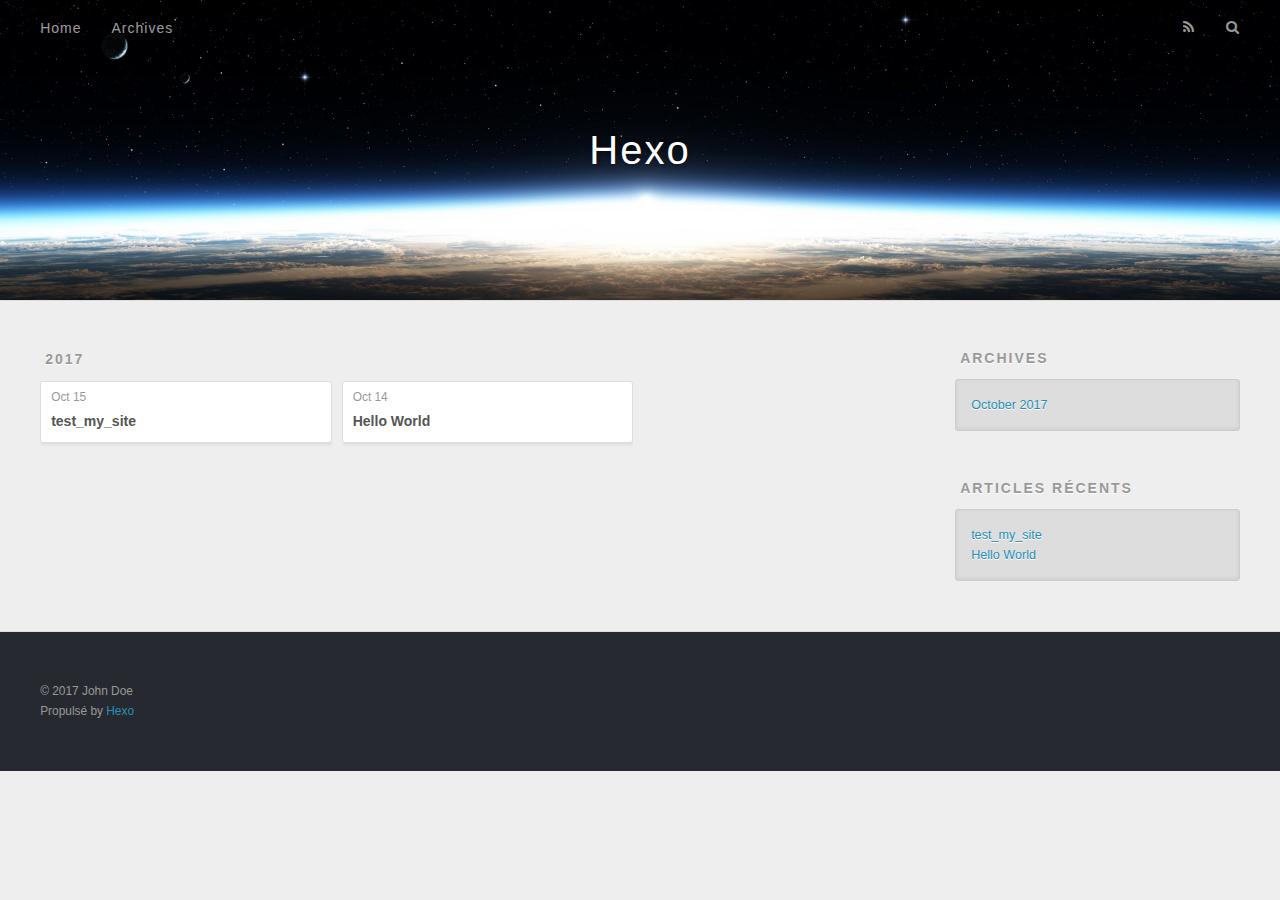
==== archives/index.html @ b51f1919 "Site updated: 2017-10-15 20:08:35" ====
<!DOCTYPE html>
<html>
<head>
  <meta charset="utf-8">
  
  <title>Archives | Hexo</title>
  <meta name="viewport" content="width=device-width, initial-scale=1, maximum-scale=1">
  <meta property="og:type" content="website">
<meta property="og:title" content="Hexo">
<meta property="og:url" content="http://yoursite.com/archives/index.html">
<meta property="og:site_name" content="Hexo">
<meta name="twitter:card" content="summary">
<meta name="twitter:title" content="Hexo">
  
    <link rel="alternate" href="/atom.xml" title="Hexo" type="application/atom+xml">
  
  
    <link rel="icon" href="/favicon.png">
  
  
    <link href="//fonts.googleapis.com/css?family=Source+Code+Pro" rel="stylesheet" type="text/css">
  
  <link rel="stylesheet" href="/css/style.css">
  

</head>

<body>
  <div id="container">
    <div id="wrap">
      <header id="header">
  <div id="banner"></div>
  <div id="header-outer" class="outer">
    <div id="header-title" class="inner">
      <h1 id="logo-wrap">
        <a href="/" id="logo">Hexo</a>
      </h1>
      
    </div>
    <div id="header-inner" class="inner">
      <nav id="main-nav">
        <a id="main-nav-toggle" class="nav-icon"></a>
        
          <a class="main-nav-link" href="/">Home</a>
        
          <a class="main-nav-link" href="/archives">Archives</a>
        
      </nav>
      <nav id="sub-nav">
        
          <a id="nav-rss-link" class="nav-icon" href="/atom.xml" title="Flux RSS"></a>
        
        <a id="nav-search-btn" class="nav-icon" title="Rechercher"></a>
      </nav>
      <div id="search-form-wrap">
        <form action="//google.com/search" method="get" accept-charset="UTF-8" class="search-form"><input type="search" name="q" class="search-form-input" placeholder="Search"><button type="submit" class="search-form-submit">&#xF002;</button><input type="hidden" name="sitesearch" value="http://yoursite.com"></form>
      </div>
    </div>
  </div>
</header>
      <div class="outer">
        <section id="main">
  
  
    
    
      
      
      <section class="archives-wrap">
        <div class="archive-year-wrap">
          <a href="/archives/2017" class="archive-year">2017</a>
        </div>
        <div class="archives">
    
    <article class="archive-article archive-type-post">
  <div class="archive-article-inner">
    <header class="archive-article-header">
      <a href="/2017/10/15/test-my-site/" class="archive-article-date">
  <time datetime="2017-10-15T12:04:53.000Z" itemprop="datePublished">Oct 15</time>
</a>
      
  
    <h1 itemprop="name">
      <a class="archive-article-title" href="/2017/10/15/test-my-site/">test_my_site</a>
    </h1>
  

    </header>
  </div>
</article>
  
    
    
    <article class="archive-article archive-type-post">
  <div class="archive-article-inner">
    <header class="archive-article-header">
      <a href="/2017/10/14/hello-world/" class="archive-article-date">
  <time datetime="2017-10-14T09:52:06.835Z" itemprop="datePublished">Oct 14</time>
</a>
      
  
    <h1 itemprop="name">
      <a class="archive-article-title" href="/2017/10/14/hello-world/">Hello World</a>
    </h1>
  

    </header>
  </div>
</article>
  
  
    </div></section>
  

</section>
        
          <aside id="sidebar">
  
    

  
    

  
    
  
    
  <div class="widget-wrap">
    <h3 class="widget-title">Archives</h3>
    <div class="widget">
      <ul class="archive-list"><li class="archive-list-item"><a class="archive-list-link" href="/archives/2017/10/">October 2017</a></li></ul>
    </div>
  </div>


  
    
  <div class="widget-wrap">
    <h3 class="widget-title">Articles récents</h3>
    <div class="widget">
      <ul>
        
          <li>
            <a href="/2017/10/15/test-my-site/">test_my_site</a>
          </li>
        
          <li>
            <a href="/2017/10/14/hello-world/">Hello World</a>
          </li>
        
      </ul>
    </div>
  </div>

  
</aside>
        
      </div>
      <footer id="footer">
  
  <div class="outer">
    <div id="footer-info" class="inner">
      &copy; 2017 John Doe<br>
      Propulsé by <a href="http://hexo.io/" target="_blank">Hexo</a>
    </div>
  </div>
</footer>
    </div>
    <nav id="mobile-nav">
  
    <a href="/" class="mobile-nav-link">Home</a>
  
    <a href="/archives" class="mobile-nav-link">Archives</a>
  
</nav>
    

<script src="//ajax.googleapis.com/ajax/libs/jquery/2.0.3/jquery.min.js"></script>


  <link rel="stylesheet" href="/fancybox/jquery.fancybox.css">
  <script src="/fancybox/jquery.fancybox.pack.js"></script>


<script src="/js/script.js"></script>

  </div>
</body>
</html>
---- css/style.css ----
body {
  width: 100%;
}
body:before,
body:after {
  content: "";
  display: table;
}
body:after {
  clear: both;
}
html,
body,
div,
span,
applet,
object,
iframe,
h1,
h2,
h3,
h4,
h5,
h6,
p,
blockquote,
pre,
a,
abbr,
acronym,
address,
big,
cite,
code,
del,
dfn,
em,
img,
ins,
kbd,
q,
s,
samp,
small,
strike,
strong,
sub,
sup,
tt,
var,
dl,
dt,
dd,
ol,
ul,
li,
fieldset,
form,
label,
legend,
table,
caption,
tbody,
tfoot,
thead,
tr,
th,
td {
  margin: 0;
  padding: 0;
  border: 0;
  outline: 0;
  font-weight: inherit;
  font-style: inherit;
  font-family: inherit;
  font-size: 100%;
  vertical-align: baseline;
}
body {
  line-height: 1;
  color: #000;
  background: #fff;
}
ol,
ul {
  list-style: none;
}
table {
  border-collapse: separate;
  border-spacing: 0;
  vertical-align: middle;
}
caption,
th,
td {
  text-align: left;
  font-weight: normal;
  vertical-align: middle;
}
a img {
  border: none;
}
input,
button {
  margin: 0;
  padding: 0;
}
input::-moz-focus-inner,
button::-moz-focus-inner {
  border: 0;
  padding: 0;
}
@font-face {
  font-family: FontAwesome;
  font-style: normal;
  font-weight: normal;
  src: url("fonts/fontawesome-webfont.eot?v=#4.0.3");
  src: url("fonts/fontawesome-webfont.eot?#iefix&v=#4.0.3") format("embedded-opentype"), url("fonts/fontawesome-webfont.woff?v=#4.0.3") format("woff"), url("fonts/fontawesome-webfont.ttf?v=#4.0.3") format("truetype"), url("fonts/fontawesome-webfont.svg#fontawesomeregular?v=#4.0.3") format("svg");
}
html,
body,
#container {
  height: 100%;
}
body {
  background: #eee;
  font: 14px "Helvetica Neue", Helvetica, Arial, sans-serif;
  -webkit-text-size-adjust: 100%;
}
.outer {
  max-width: 1220px;
  margin: 0 auto;
  padding: 0 20px;
}
.outer:before,
.outer:after {
  content: "";
  display: table;
}
.outer:after {
  clear: both;
}
.inner {
  display: inline;
  float: left;
  width: 98.33333333333333%;
  margin: 0 0.833333333333333%;
}
.left,
.alignleft {
  float: left;
}
.right,
.alignright {
  float: right;
}
.clear {
  clear: both;
}
#container {
  position: relative;
}
.mobile-nav-on {
  overflow: hidden;
}
#wrap {
  height: 100%;
  width: 100%;
  position: absolute;
  top: 0;
  left: 0;
  -webkit-transition: 0.2s ease-out;
  -moz-transition: 0.2s ease-out;
  -ms-transition: 0.2s ease-out;
  transition: 0.2s ease-out;
  z-index: 1;
  background: #eee;
}
.mobile-nav-on #wrap {
  left: 280px;
}
@media screen and (min-width: 768px) {
  #main {
    display: inline;
    float: left;
    width: 73.33333333333333%;
    margin: 0 0.833333333333333%;
  }
}
.article-date,
.article-category-link,
.archive-year,
.widget-title {
  text-decoration: none;
  text-transform: uppercase;
  letter-spacing: 2px;
  color: #999;
  margin-bottom: 1em;
  margin-left: 5px;
  line-height: 1em;
  text-shadow: 0 1px #fff;
  font-weight: bold;
}
.article-inner,
.archive-article-inner {
  background: #fff;
  -webkit-box-shadow: 1px 2px 3px #ddd;
  box-shadow: 1px 2px 3px #ddd;
  border: 1px solid #ddd;
  border-radius: 3px;
}
.article-entry h1,
.widget h1 {
  font-size: 2em;
}
.article-entry h2,
.widget h2 {
  font-size: 1.5em;
}
.article-entry h3,
.widget h3 {
  font-size: 1.3em;
}
.article-entry h4,
.widget h4 {
  font-size: 1.2em;
}
.article-entry h5,
.widget h5 {
  font-size: 1em;
}
.article-entry h6,
.widget h6 {
  font-size: 1em;
  color: #999;
}
.article-entry hr,
.widget hr {
  border: 1px dashed #ddd;
}
.article-entry strong,
.widget strong {
  font-weight: bold;
}
.article-entry em,
.widget em,
.article-entry cite,
.widget cite {
  font-style: italic;
}
.article-entry sup,
.widget sup,
.article-entry sub,
.widget sub {
  font-size: 0.75em;
  line-height: 0;
  position: relative;
  vertical-align: baseline;
}
.article-entry sup,
.widget sup {
  top: -0.5em;
}
.article-entry sub,
.widget sub {
  bottom: -0.2em;
}
.article-entry small,
.widget small {
  font-size: 0.85em;
}
.article-entry acronym,
.widget acronym,
.article-entry abbr,
.widget abbr {
  border-bottom: 1px dotted;
}
.article-entry ul,
.widget ul,
.article-entry ol,
.widget ol,
.article-entry dl,
.widget dl {
  margin: 0 20px;
  line-height: 1.6em;
}
.article-entry ul ul,
.widget ul ul,
.article-entry ol ul,
.widget ol ul,
.article-entry ul ol,
.widget ul ol,
.article-entry ol ol,
.widget ol ol {
  margin-top: 0;
  margin-bottom: 0;
}
.article-entry ul,
.widget ul {
  list-style: disc;
}
.article-entry ol,
.widget ol {
  list-style: decimal;
}
.article-entry dt,
.widget dt {
  font-weight: bold;
}
#header {
  height: 300px;
  position: relative;
  border-bottom: 1px solid #ddd;
}
#header:before,
#header:after {
  content: "";
  position: absolute;
  left: 0;
  right: 0;
  height: 40px;
}
#header:before {
  top: 0;
  background: -webkit-linear-gradient(rgba(0,0,0,0.2), transparent);
  background: -moz-linear-gradient(rgba(0,0,0,0.2), transparent);
  background: -ms-linear-gradient(rgba(0,0,0,0.2), transparent);
  background: linear-gradient(rgba(0,0,0,0.2), transparent);
}
#header:after {
  bottom: 0;
  background: -webkit-linear-gradient(transparent, rgba(0,0,0,0.2));
  background: -moz-linear-gradient(transparent, rgba(0,0,0,0.2));
  background: -ms-linear-gradient(transparent, rgba(0,0,0,0.2));
  background: linear-gradient(transparent, rgba(0,0,0,0.2));
}
#header-outer {
  height: 100%;
  position: relative;
}
#header-inner {
  position: relative;
  overflow: hidden;
}
#banner {
  position: absolute;
  top: 0;
  left: 0;
  width: 100%;
  height: 100%;
  background: url("images/banner.jpg") center #000;
  -webkit-background-size: cover;
  -moz-background-size: cover;
  background-size: cover;
  z-index: -1;
}
#header-title {
  text-align: center;
  height: 40px;
  position: absolute;
  top: 50%;
  left: 0;
  margin-top: -20px;
}
#logo,
#subtitle {
  text-decoration: none;
  color: #fff;
  font-weight: 300;
  text-shadow: 0 1px 4px rgba(0,0,0,0.3);
}
#logo {
  font-size: 40px;
  line-height: 40px;
  letter-spacing: 2px;
}
#subtitle {
  font-size: 16px;
  line-height: 16px;
  letter-spacing: 1px;
}
#subtitle-wrap {
  margin-top: 16px;
}
#main-nav {
  float: left;
  margin-left: -15px;
}
.nav-icon,
.main-nav-link {
  float: left;
  color: #fff;
  opacity: 0.6;
  text-decoration: none;
  text-shadow: 0 1px rgba(0,0,0,0.2);
  -webkit-transition: opacity 0.2s;
  -moz-transition: opacity 0.2s;
  -ms-transition: opacity 0.2s;
  transition: opacity 0.2s;
  display: block;
  padding: 20px 15px;
}
.nav-icon:hover,
.main-nav-link:hover {
  opacity: 1;
}
.nav-icon {
  font-family: FontAwesome;
  text-align: center;
  font-size: 14px;
  width: 14px;
  height: 14px;
  padding: 20px 15px;
  position: relative;
  cursor: pointer;
}
.main-nav-link {
  font-weight: 300;
  letter-spacing: 1px;
}
@media screen and (max-width: 479px) {
  .main-nav-link {
    display: none;
  }
}
#main-nav-toggle {
  display: none;
}
#main-nav-toggle:before {
  content: "\f0c9";
}
@media screen and (max-width: 479px) {
  #main-nav-toggle {
    display: block;
  }
}
#sub-nav {
  float: right;
  margin-right: -15px;
}
#nav-rss-link:before {
  content: "\f09e";
}
#nav-search-btn:before {
  content: "\f002";
}
#search-form-wrap {
  position: absolute;
  top: 15px;
  width: 150px;
  height: 30px;
  right: -150px;
  opacity: 0;
  -webkit-transition: 0.2s ease-out;
  -moz-transition: 0.2s ease-out;
  -ms-transition: 0.2s ease-out;
  transition: 0.2s ease-out;
}
#search-form-wrap.on {
  opacity: 1;
  right: 0;
}
@media screen and (max-width: 479px) {
  #search-form-wrap {
    width: 100%;
    right: -100%;
  }
}
.search-form {
  position: absolute;
  top: 0;
  left: 0;
  right: 0;
  background: #fff;
  padding: 5px 15px;
  border-radius: 15px;
  -webkit-box-shadow: 0 0 10px rgba(0,0,0,0.3);
  box-shadow: 0 0 10px rgba(0,0,0,0.3);
}
.search-form-input {
  border: none;
  background: none;
  color: #555;
  width: 100%;
  font: 13px "Helvetica Neue", Helvetica, Arial, sans-serif;
  outline: none;
}
.search-form-input::-webkit-search-results-decoration,
.search-form-input::-webkit-search-cancel-button {
  -webkit-appearance: none;
}
.search-form-submit {
  position: absolute;
  top: 50%;
  right: 10px;
  margin-top: -7px;
  font: 13px FontAwesome;
  border: none;
  background: none;
  color: #bbb;
  cursor: pointer;
}
.search-form-submit:hover,
.search-form-submit:focus {
  color: #777;
}
.article {
  margin: 50px 0;
}
.article-inner {
  overflow: hidden;
}
.article-meta:before,
.article-meta:after {
  content: "";
  display: table;
}
.article-meta:after {
  clear: both;
}
.article-date {
  float: left;
}
.article-category {
  float: left;
  line-height: 1em;
  color: #ccc;
  text-shadow: 0 1px #fff;
  margin-left: 8px;
}
.article-category:before {
  content: "\2022";
}
.article-category-link {
  margin: 0 12px 1em;
}
.article-header {
  padding: 20px 20px 0;
}
.article-title {
  text-decoration: none;
  font-size: 2em;
  font-weight: bold;
  color: #555;
  line-height: 1.1em;
  -webkit-transition: color 0.2s;
  -moz-transition: color 0.2s;
  -ms-transition: color 0.2s;
  transition: color 0.2s;
}
a.article-title:hover {
  color: #258fb8;
}
.article-entry {
  color: #555;
  padding: 0 20px;
}
.article-entry:before,
.article-entry:after {
  content: "";
  display: table;
}
.article-entry:after {
  clear: both;
}
.article-entry p,
.article-entry table {
  line-height: 1.6em;
  margin: 1.6em 0;
}
.article-entry h1,
.article-entry h2,
.article-entry h3,
.article-entry h4,
.article-entry h5,
.article-entry h6 {
  font-weight: bold;
}
.article-entry h1,
.article-entry h2,
.article-entry h3,
.article-entry h4,
.article-entry h5,
.article-entry h6 {
  line-height: 1.1em;
  margin: 1.1em 0;
}
.article-entry a {
  color: #258fb8;
  text-decoration: none;
}
.article-entry a:hover {
  text-decoration: underline;
}
.article-entry ul,
.article-entry ol,
.article-entry dl {
  margin-top: 1.6em;
  margin-bottom: 1.6em;
}
.article-entry img,
.article-entry video {
  max-width: 100%;
  height: auto;
  display: block;
  margin: auto;
}
.article-entry iframe {
  border: none;
}
.article-entry table {
  width: 100%;
  border-collapse: collapse;
  border-spacing: 0;
}
.article-entry th {
  font-weight: bold;
  border-bottom: 3px solid #ddd;
  padding-bottom: 0.5em;
}
.article-entry td {
  border-bottom: 1px solid #ddd;
  padding: 10px 0;
}
.article-entry blockquote {
  font-family: Georgia, "Times New Roman", serif;
  font-size: 1.4em;
  margin: 1.6em 20px;
  text-align: center;
}
.article-entry blockquote footer {
  font-size: 14px;
  margin: 1.6em 0;
  font-family: "Helvetica Neue", Helvetica, Arial, sans-serif;
}
.article-entry blockquote footer cite:before {
  content: "—";
  padding: 0 0.5em;
}
.article-entry .pullquote {
  text-align: left;
  width: 45%;
  margin: 0;
}
.article-entry .pullquote.left {
  margin-left: 0.5em;
  margin-right: 1em;
}
.article-entry .pullquote.right {
  margin-right: 0.5em;
  margin-left: 1em;
}
.article-entry .caption {
  color: #999;
  display: block;
  font-size: 0.9em;
  margin-top: 0.5em;
  position: relative;
  text-align: center;
}
.article-entry .video-container {
  position: relative;
  padding-top: 56.25%;
  height: 0;
  overflow: hidden;
}
.article-entry .video-container iframe,
.article-entry .video-container object,
.article-entry .video-container embed {
  position: absolute;
  top: 0;
  left: 0;
  width: 100%;
  height: 100%;
  margin-top: 0;
}
.article-more-link a {
  display: inline-block;
  line-height: 1em;
  padding: 6px 15px;
  border-radius: 15px;
  background: #eee;
  color: #999;
  text-shadow: 0 1px #fff;
  text-decoration: none;
}
.article-more-link a:hover {
  background: #258fb8;
  color: #fff;
  text-decoration: none;
  text-shadow: 0 1px #1e7293;
}
.article-footer {
  font-size: 0.85em;
  line-height: 1.6em;
  border-top: 1px solid #ddd;
  padding-top: 1.6em;
  margin: 0 20px 20px;
}
.article-footer:before,
.article-footer:after {
  content: "";
  display: table;
}
.article-footer:after {
  clear: both;
}
.article-footer a {
  color: #999;
  text-decoration: none;
}
.article-footer a:hover {
  color: #555;
}
.article-tag-list-item {
  float: left;
  margin-right: 10px;
}
.article-tag-list-link:before {
  content: "#";
}
.article-comment-link {
  float: right;
}
.article-comment-link:before {
  content: "\f075";
  font-family: FontAwesome;
  padding-right: 8px;
}
.article-share-link {
  cursor: pointer;
  float: right;
  margin-left: 20px;
}
.article-share-link:before {
  content: "\f064";
  font-family: FontAwesome;
  padding-right: 6px;
}
#article-nav {
  position: relative;
}
#article-nav:before,
#article-nav:after {
  content: "";
  display: table;
}
#article-nav:after {
  clear: both;
}
@media screen and (min-width: 768px) {
  #article-nav {
    margin: 50px 0;
  }
  #article-nav:before {
    width: 8px;
    height: 8px;
    position: absolute;
    top: 50%;
    left: 50%;
    margin-top: -4px;
    margin-left: -4px;
    content: "";
    border-radius: 50%;
    background: #ddd;
    -webkit-box-shadow: 0 1px 2px #fff;
    box-shadow: 0 1px 2px #fff;
  }
}
.article-nav-link-wrap {
  text-decoration: none;
  text-shadow: 0 1px #fff;
  color: #999;
  -webkit-box-sizing: border-box;
  -moz-box-sizing: border-box;
  box-sizing: border-box;
  margin-top: 50px;
  text-align: center;
  display: block;
}
.article-nav-link-wrap:hover {
  color: #555;
}
@media screen and (min-width: 768px) {
  .article-nav-link-wrap {
    width: 50%;
    margin-top: 0;
  }
}
@media screen and (min-width: 768px) {
  #article-nav-newer {
    float: left;
    text-align: right;
    padding-right: 20px;
  }
}
@media screen and (min-width: 768px) {
  #article-nav-older {
    float: right;
    text-align: left;
    padding-left: 20px;
  }
}
.article-nav-caption {
  text-transform: uppercase;
  letter-spacing: 2px;
  color: #ddd;
  line-height: 1em;
  font-weight: bold;
}
#article-nav-newer .article-nav-caption {
  margin-right: -2px;
}
.article-nav-title {
  font-size: 0.85em;
  line-height: 1.6em;
  margin-top: 0.5em;
}
.article-share-box {
  position: absolute;
  display: none;
  background: #fff;
  -webkit-box-shadow: 1px 2px 10px rgba(0,0,0,0.2);
  box-shadow: 1px 2px 10px rgba(0,0,0,0.2);
  border-radius: 3px;
  margin-left: -145px;
  overflow: hidden;
  z-index: 1;
}
.article-share-box.on {
  display: block;
}
.article-share-input {
  width: 100%;
  background: none;
  -webkit-box-sizing: border-box;
  -moz-box-sizing: border-box;
  box-sizing: border-box;
  font: 14px "Helvetica Neue", Helvetica, Arial, sans-serif;
  padding: 0 15px;
  color: #555;
  outline: none;
  border: 1px solid #ddd;
  border-radius: 3px 3px 0 0;
  height: 36px;
  line-height: 36px;
}
.article-share-links {
  background: #eee;
}
.article-share-links:before,
.article-share-links:after {
  content: "";
  display: table;
}
.article-share-links:after {
  clear: both;
}
.article-share-twitter,
.article-share-facebook,
.article-share-pinterest,
.article-share-google {
  width: 50px;
  height: 36px;
  display: block;
  float: left;
  position: relative;
  color: #999;
  text-shadow: 0 1px #fff;
}
.article-share-twitter:before,
.article-share-facebook:before,
.article-share-pinterest:before,
.article-share-google:before {
  font-size: 20px;
  font-family: FontAwesome;
  width: 20px;
  height: 20px;
  position: absolute;
  top: 50%;
  left: 50%;
  margin-top: -10px;
  margin-left: -10px;
  text-align: center;
}
.article-share-twitter:hover,
.article-share-facebook:hover,
.article-share-pinterest:hover,
.article-share-google:hover {
  color: #fff;
}
.article-share-twitter:before {
  content: "\f099";
}
.article-share-twitter:hover {
  background: #00aced;
  text-shadow: 0 1px #008abe;
}
.article-share-facebook:before {
  content: "\f09a";
}
.article-share-facebook:hover {
  background: #3b5998;
  text-shadow: 0 1px #2f477a;
}
.article-share-pinterest:before {
  content: "\f0d2";
}
.article-share-pinterest:hover {
  background: #cb2027;
  text-shadow: 0 1px #a21a1f;
}
.article-share-google:before {
  content: "\f0d5";
}
.article-share-google:hover {
  background: #dd4b39;
  text-shadow: 0 1px #be3221;
}
.article-gallery {
  background: #000;
  position: relative;
}
.article-gallery-photos {
  position: relative;
  overflow: hidden;
}
.article-gallery-img {
  display: none;
  max-width: 100%;
}
.article-gallery-img:first-child {
  display: block;
}
.article-gallery-img.loaded {
  position: absolute;
  display: block;
}
.article-gallery-img img {
  display: block;
  max-width: 100%;
  margin: 0 auto;
}
#comments {
  background: #fff;
  -webkit-box-shadow: 1px 2px 3px #ddd;
  box-shadow: 1px 2px 3px #ddd;
  padding: 20px;
  border: 1px solid #ddd;
  border-radius: 3px;
  margin: 50px 0;
}
#comments a {
  color: #258fb8;
}
.archives-wrap {
  margin: 50px 0;
}
.archives:before,
.archives:after {
  content: "";
  display: table;
}
.archives:after {
  clear: both;
}
.archive-year-wrap {
  margin-bottom: 1em;
}
.archives {
  -webkit-column-gap: 10px;
  -moz-column-gap: 10px;
  column-gap: 10px;
}
@media screen and (min-width: 480px) and (max-width: 767px) {
  .archives {
    -webkit-column-count: 2;
    -moz-column-count: 2;
    column-count: 2;
  }
}
@media screen and (min-width: 768px) {
  .archives {
    -webkit-column-count: 3;
    -moz-column-count: 3;
    column-count: 3;
  }
}
.archive-article {
  -webkit-column-break-inside: avoid;
  page-break-inside: avoid;
  overflow: hidden;
  break-inside: avoid-column;
}
.archive-article-inner {
  padding: 10px;
  margin-bottom: 15px;
}
.archive-article-title {
  text-decoration: none;
  font-weight: bold;
  color: #555;
  -webkit-transition: color 0.2s;
  -moz-transition: color 0.2s;
  -ms-transition: color 0.2s;
  transition: color 0.2s;
  line-height: 1.6em;
}
.archive-article-title:hover {
  color: #258fb8;
}
.archive-article-footer {
  margin-top: 1em;
}
.archive-article-date {
  color: #999;
  text-decoration: none;
  font-size: 0.85em;
  line-height: 1em;
  margin-bottom: 0.5em;
  display: block;
}
#page-nav {
  margin: 50px auto;
  background: #fff;
  -webkit-box-shadow: 1px 2px 3px #ddd;
  box-shadow: 1px 2px 3px #ddd;
  border: 1px solid #ddd;
  border-radius: 3px;
  text-align: center;
  color: #999;
  overflow: hidden;
}
#page-nav:before,
#page-nav:after {
  content: "";
  display: table;
}
#page-nav:after {
  clear: both;
}
#page-nav a,
#page-nav span {
  padding: 10px 20px;
  line-height: 1;
  height: 2ex;
}
#page-nav a {
  color: #999;
  text-decoration: none;
}
#page-nav a:hover {
  background: #999;
  color: #fff;
}
#page-nav .prev {
  float: left;
}
#page-nav .next {
  float: right;
}
#page-nav .page-number {
  display: inline-block;
}
@media screen and (max-width: 479px) {
  #page-nav .page-number {
    display: none;
  }
}
#page-nav .current {
  color: #555;
  font-weight: bold;
}
#page-nav .space {
  color: #ddd;
}
#footer {
  background: #262a30;
  padding: 50px 0;
  border-top: 1px solid #ddd;
  color: #999;
}
#footer a {
  color: #258fb8;
  text-decoration: none;
}
#footer a:hover {
  text-decoration: underline;
}
#footer-info {
  line-height: 1.6em;
  font-size: 0.85em;
}
.article-entry pre,
.article-entry .highlight {
  background: #2d2d2d;
  margin: 0 -20px;
  padding: 15px 20px;
  border-style: solid;
  border-color: #ddd;
  border-width: 1px 0;
  overflow: auto;
  color: #ccc;
  line-height: 22.400000000000002px;
}
.article-entry .highlight .gutter pre,
.article-entry .gist .gist-file .gist-data .line-numbers {
  color: #666;
  font-size: 0.85em;
}
.article-entry pre,
.article-entry code {
  font-family: "Source Code Pro", Consolas, Monaco, Menlo, Consolas, monospace;
}
.article-entry code {
  background: #eee;
  text-shadow: 0 1px #fff;
  padding: 0 0.3em;
}
.article-entry pre code {
  background: none;
  text-shadow: none;
  padding: 0;
}
.article-entry .highlight pre {
  border: none;
  margin: 0;
  padding: 0;
}
.article-entry .highlight table {
  margin: 0;
  width: auto;
}
.article-entry .highlight td {
  border: none;
  padding: 0;
}
.article-entry .highlight figcaption {
  font-size: 0.85em;
  color: #999;
  line-height: 1em;
  margin-bottom: 1em;
}
.article-entry .highlight figcaption:before,
.article-entry .highlight figcaption:after {
  content: "";
  display: table;
}
.article-entry .highlight figcaption:after {
  clear: both;
}
.article-entry .highlight figcaption a {
  float: right;
}
.article-entry .highlight .gutter pre {
  text-align: right;
  padding-right: 20px;
}
.article-entry .highlight .line {
  height: 22.400000000000002px;
}
.article-entry .highlight .line.marked {
  background: #515151;
}
.article-entry .gist {
  margin: 0 -20px;
  border-style: solid;
  border-color: #ddd;
  border-width: 1px 0;
  background: #2d2d2d;
  padding: 15px 20px 15px 0;
}
.article-entry .gist .gist-file {
  border: none;
  font-family: "Source Code Pro", Consolas, Monaco, Menlo, Consolas, monospace;
  margin: 0;
}
.article-entry .gist .gist-file .gist-data {
  background: none;
  border: none;
}
.article-entry .gist .gist-file .gist-data .line-numbers {
  background: none;
  border: none;
  padding: 0 20px 0 0;
}
.article-entry .gist .gist-file .gist-data .line-data {
  padding: 0 !important;
}
.article-entry .gist .gist-file .highlight {
  margin: 0;
  padding: 0;
  border: none;
}
.article-entry .gist .gist-file .gist-meta {
  background: #2d2d2d;
  color: #999;
  font: 0.85em "Helvetica Neue", Helvetica, Arial, sans-serif;
  text-shadow: 0 0;
  padding: 0;
  margin-top: 1em;
  margin-left: 20px;
}
.article-entry .gist .gist-file .gist-meta a {
  color: #258fb8;
  font-weight: normal;
}
.article-entry .gist .gist-file .gist-meta a:hover {
  text-decoration: underline;
}
pre .comment,
pre .title {
  color: #999;
}
pre .variable,
pre .attribute,
pre .tag,
pre .regexp,
pre .ruby .constant,
pre .xml .tag .title,
pre .xml .pi,
pre .xml .doctype,
pre .html .doctype,
pre .css .id,
pre .css .class,
pre .css .pseudo {
  color: #f2777a;
}
pre .number,
pre .preprocessor,
pre .built_in,
pre .literal,
pre .params,
pre .constant {
  color: #f99157;
}
pre .class,
pre .ruby .class .title,
pre .css .rules .attribute {
  color: #9c9;
}
pre .string,
pre .value,
pre .inheritance,
pre .header,
pre .ruby .symbol,
pre .xml .cdata {
  color: #9c9;
}
pre .css .hexcolor {
  color: #6cc;
}
pre .function,
pre .python .decorator,
pre .python .title,
pre .ruby .function .title,
pre .ruby .title .keyword,
pre .perl .sub,
pre .javascript .title,
pre .coffeescript .title {
  color: #69c;
}
pre .keyword,
pre .javascript .function {
  color: #c9c;
}
@media screen and (max-width: 479px) {
  #mobile-nav {
    position: absolute;
    top: 0;
    left: 0;
    width: 280px;
    height: 100%;
    background: #191919;
    border-right: 1px solid #fff;
  }
}
@media screen and (max-width: 479px) {
  .mobile-nav-link {
    display: block;
    color: #999;
    text-decoration: none;
    padding: 15px 20px;
    font-weight: bold;
  }
  .mobile-nav-link:hover {
    color: #fff;
  }
}
@media screen and (min-width: 768px) {
  #sidebar {
    display: inline;
    float: left;
    width: 23.333333333333332%;
    margin: 0 0.833333333333333%;
  }
}
.widget-wrap {
  margin: 50px 0;
}
.widget {
  color: #777;
  text-shadow: 0 1px #fff;
  background: #ddd;
  -webkit-box-shadow: 0 -1px 4px #ccc inset;
  box-shadow: 0 -1px 4px #ccc inset;
  border: 1px solid #ccc;
  padding: 15px;
  border-radius: 3px;
}
.widget a {
  color: #258fb8;
  text-decoration: none;
}
.widget a:hover {
  text-decoration: underline;
}
.widget ul ul,
.widget ol ul,
.widget dl ul,
.widget ul ol,
.widget ol ol,
.widget dl ol,
.widget ul dl,
.widget ol dl,
.widget dl dl {
  margin-left: 15px;
  list-style: disc;
}
.widget {
  line-height: 1.6em;
  word-wrap: break-word;
  font-size: 0.9em;
}
.widget ul,
.widget ol {
  list-style: none;
  margin: 0;
}
.widget ul ul,
.widget ol ul,
.widget ul ol,
.widget ol ol {
  margin: 0 20px;
}
.widget ul ul,
.widget ol ul {
  list-style: disc;
}
.widget ul ol,
.widget ol ol {
  list-style: decimal;
}
.category-list-count,
.tag-list-count,
.archive-list-count {
  padding-left: 5px;
  color: #999;
  font-size: 0.85em;
}
.category-list-count:before,
.tag-list-count:before,
.archive-list-count:before {
  content: "(";
}
.category-list-count:after,
.tag-list-count:after,
.archive-list-count:after {
  content: ")";
}
.tagcloud a {
  margin-right: 5px;
  display: inline-block;
}
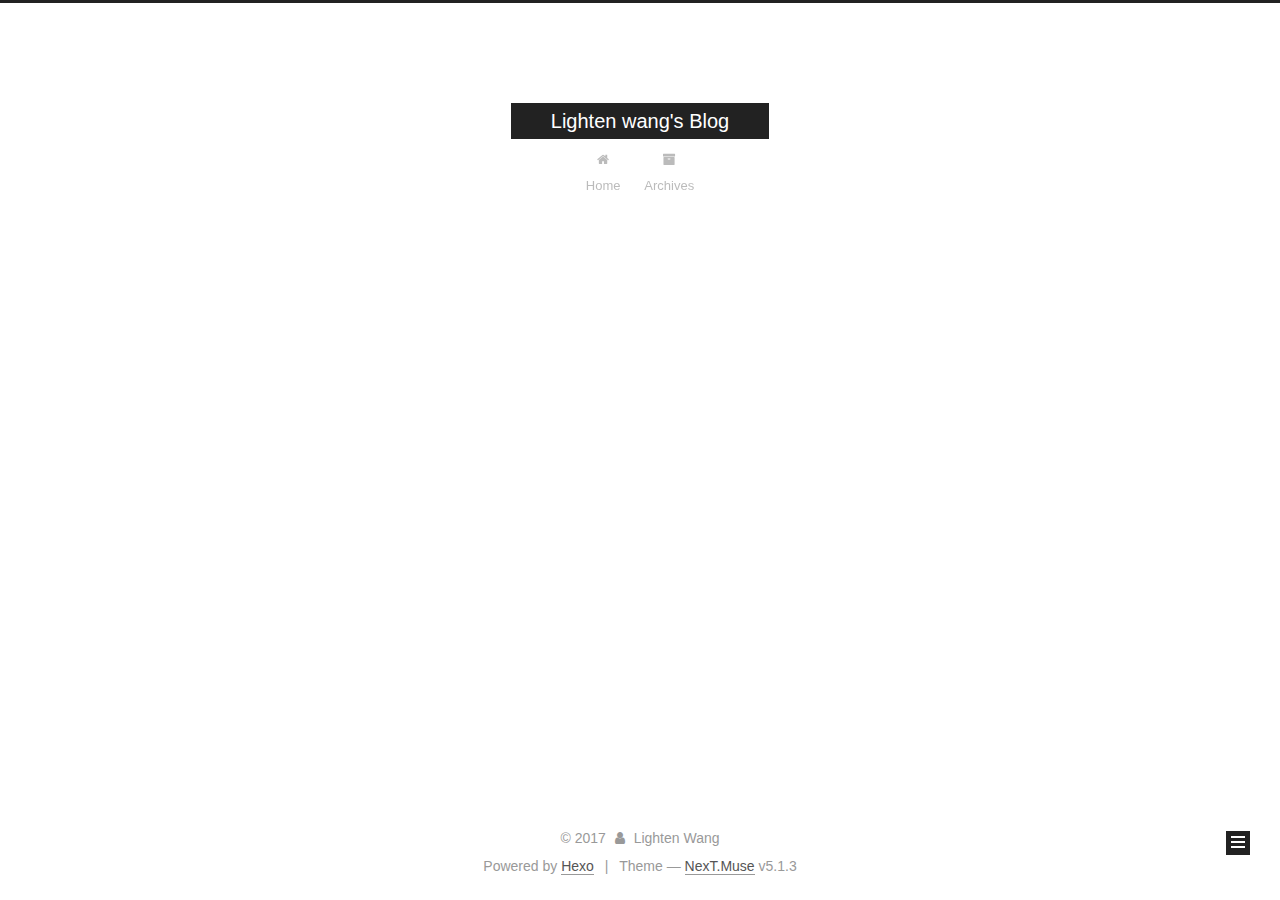
==== commit 0999a4f6: "Site updated: 2017-12-16 14:47:26" ====
--- a/archives/index.html
+++ b/archives/index.html
@@ -1,189 +1,592 @@
 <!DOCTYPE html>
-<html>
+
+
+
+  
+
+
+<html class="theme-next muse use-motion" lang="">
 <head>
-  <meta charset="utf-8">
-  
-  <title>Archives | Hexo</title>
-  <meta name="viewport" content="width=device-width, initial-scale=1, maximum-scale=1">
-  <meta property="og:type" content="website">
-<meta property="og:title" content="Hexo">
+  <meta charset="UTF-8"/>
+<meta http-equiv="X-UA-Compatible" content="IE=edge" />
+<meta name="viewport" content="width=device-width, initial-scale=1, maximum-scale=1"/>
+<meta name="theme-color" content="#222">
+
+
+
+
+
+
+
+
+
+<meta http-equiv="Cache-Control" content="no-transform" />
+<meta http-equiv="Cache-Control" content="no-siteapp" />
+
+
+
+
+
+
+
+
+
+
+
+
+
+
+
+
+  
+  
+  <link href="/lib/fancybox/source/jquery.fancybox.css?v=2.1.5" rel="stylesheet" type="text/css" />
+
+
+
+
+
+
+
+<link href="/lib/font-awesome/css/font-awesome.min.css?v=4.6.2" rel="stylesheet" type="text/css" />
+
+<link href="/css/main.css?v=5.1.3" rel="stylesheet" type="text/css" />
+
+
+  <link rel="apple-touch-icon" sizes="180x180" href="/images/apple-touch-icon-next.png?v=5.1.3">
+
+
+  <link rel="icon" type="image/png" sizes="32x32" href="/images/favicon-32x32-next.png?v=5.1.3">
+
+
+  <link rel="icon" type="image/png" sizes="16x16" href="/images/favicon-16x16-next.png?v=5.1.3">
+
+
+  <link rel="mask-icon" href="/images/logo.svg?v=5.1.3" color="#222">
+
+
+
+
+
+  <meta name="keywords" content="Hexo, NexT" />
+
+
+
+
+
+
+
+
+
+
+<meta name="description" content="To Be a life long learner and sharer!">
+<meta property="og:type" content="website">
+<meta property="og:title" content="Lighten wang&#39;s Blog">
 <meta property="og:url" content="http://yoursite.com/archives/index.html">
-<meta property="og:site_name" content="Hexo">
+<meta property="og:site_name" content="Lighten wang&#39;s Blog">
+<meta property="og:description" content="To Be a life long learner and sharer!">
 <meta name="twitter:card" content="summary">
-<meta name="twitter:title" content="Hexo">
-  
-    <link rel="alternate" href="/atom.xml" title="Hexo" type="application/atom+xml">
-  
-  
-    <link rel="icon" href="/favicon.png">
-  
-  
-    <link href="//fonts.googleapis.com/css?family=Source+Code+Pro" rel="stylesheet" type="text/css">
-  
-  <link rel="stylesheet" href="/css/style.css">
-  
+<meta name="twitter:title" content="Lighten wang&#39;s Blog">
+<meta name="twitter:description" content="To Be a life long learner and sharer!">
+
+
+
+<script type="text/javascript" id="hexo.configurations">
+  var NexT = window.NexT || {};
+  var CONFIG = {
+    root: '/',
+    scheme: 'Muse',
+    version: '5.1.3',
+    sidebar: {"position":"left","display":"post","offset":12,"b2t":false,"scrollpercent":false,"onmobile":false},
+    fancybox: true,
+    tabs: true,
+    motion: {"enable":true,"async":false,"transition":{"post_block":"fadeIn","post_header":"slideDownIn","post_body":"slideDownIn","coll_header":"slideLeftIn","sidebar":"slideUpIn"}},
+    duoshuo: {
+      userId: '0',
+      author: 'Author'
+    },
+    algolia: {
+      applicationID: '',
+      apiKey: '',
+      indexName: '',
+      hits: {"per_page":10},
+      labels: {"input_placeholder":"Search for Posts","hits_empty":"We didn't find any results for the search: ${query}","hits_stats":"${hits} results found in ${time} ms"}
+    }
+  };
+</script>
+
+
+
+  <link rel="canonical" href="http://yoursite.com/archives/"/>
+
+
+
+
+
+  <title>Archive | Lighten wang's Blog</title>
+  
+
+
+
+
+
+
+
 
 </head>
 
-<body>
-  <div id="container">
-    <div id="wrap">
-      <header id="header">
-  <div id="banner"></div>
-  <div id="header-outer" class="outer">
-    <div id="header-title" class="inner">
-      <h1 id="logo-wrap">
-        <a href="/" id="logo">Hexo</a>
-      </h1>
-      
+<body itemscope itemtype="http://schema.org/WebPage" lang="">
+
+  
+  
+    
+  
+
+  <div class="container sidebar-position-left page-archive">
+    <div class="headband"></div>
+
+    <header id="header" class="header" itemscope itemtype="http://schema.org/WPHeader">
+      <div class="header-inner"><div class="site-brand-wrapper">
+  <div class="site-meta ">
+    
+
+    <div class="custom-logo-site-title">
+      <a href="/"  class="brand" rel="start">
+        <span class="logo-line-before"><i></i></span>
+        <span class="site-title">Lighten wang's Blog</span>
+        <span class="logo-line-after"><i></i></span>
+      </a>
     </div>
-    <div id="header-inner" class="inner">
-      <nav id="main-nav">
-        <a id="main-nav-toggle" class="nav-icon"></a>
-        
-          <a class="main-nav-link" href="/">Home</a>
-        
-          <a class="main-nav-link" href="/archives">Archives</a>
-        
-      </nav>
-      <nav id="sub-nav">
-        
-          <a id="nav-rss-link" class="nav-icon" href="/atom.xml" title="Flux RSS"></a>
-        
-        <a id="nav-search-btn" class="nav-icon" title="Rechercher"></a>
-      </nav>
-      <div id="search-form-wrap">
-        <form action="//google.com/search" method="get" accept-charset="UTF-8" class="search-form"><input type="search" name="q" class="search-form-input" placeholder="Search"><button type="submit" class="search-form-submit">&#xF002;</button><input type="hidden" name="sitesearch" value="http://yoursite.com"></form>
+      
+        <p class="site-subtitle"></p>
+      
+  </div>
+
+  <div class="site-nav-toggle">
+    <button>
+      <span class="btn-bar"></span>
+      <span class="btn-bar"></span>
+      <span class="btn-bar"></span>
+    </button>
+  </div>
+</div>
+
+<nav class="site-nav">
+  
+
+  
+    <ul id="menu" class="menu">
+      
+        
+        <li class="menu-item menu-item-home">
+          <a href="/" rel="section">
+            
+              <i class="menu-item-icon fa fa-fw fa-home"></i> <br />
+            
+            Home
+          </a>
+        </li>
+      
+        
+        <li class="menu-item menu-item-archives">
+          <a href="/archives/" rel="section">
+            
+              <i class="menu-item-icon fa fa-fw fa-archive"></i> <br />
+            
+            Archives
+          </a>
+        </li>
+      
+
+      
+    </ul>
+  
+
+  
+</nav>
+
+
+
+ </div>
+    </header>
+
+    <main id="main" class="main">
+      <div class="main-inner">
+        <div class="content-wrap">
+          <div id="content" class="content">
+            
+
+  
+  
+  
+  <div class="post-block archive">
+    <div id="posts" class="posts-collapse">
+      <span class="archive-move-on"></span>
+
+      <span class="archive-page-counter">
+        
+        
+        
+          
+        
+        Um..! 2 posts in total. Keep on posting.
+      </span>
+
+      
+
+        
+        
+        
+
+        
+          
+          <div class="collection-title">
+            <h1 class="archive-year" id="archive-year-2017">2017</h1>
+          </div>
+        
+        
+
+        
+
+  <article class="post post-type-normal" itemscope itemtype="http://schema.org/Article">
+    <header class="post-header">
+
+      <h2 class="post-title">
+        
+            <a class="post-title-link" href="/2017/10/15/test-my-site/" itemprop="url">
+              
+                <span itemprop="name">test_my_site</span>
+              
+            </a>
+        
+      </h2>
+
+      <div class="post-meta">
+        <time class="post-time" itemprop="dateCreated"
+              datetime="2017-10-15T20:04:53+08:00"
+              content="2017-10-15" >
+          10-15
+        </time>
       </div>
+
+    </header>
+  </article>
+
+
+
+      
+
+        
+        
+        
+
+        
+        
+
+        
+
+  <article class="post post-type-normal" itemscope itemtype="http://schema.org/Article">
+    <header class="post-header">
+
+      <h2 class="post-title">
+        
+            <a class="post-title-link" href="/2017/10/14/hello-world/" itemprop="url">
+              
+                <span itemprop="name">Hello World</span>
+              
+            </a>
+        
+      </h2>
+
+      <div class="post-meta">
+        <time class="post-time" itemprop="dateCreated"
+              datetime="2017-10-14T17:52:06+08:00"
+              content="2017-10-14" >
+          10-14
+        </time>
+      </div>
+
+    </header>
+  </article>
+
+
+
+      
+
     </div>
   </div>
-</header>
-      <div class="outer">
-        <section id="main">
-  
-  
-    
-    
-      
-      
-      <section class="archives-wrap">
-        <div class="archive-year-wrap">
-          <a href="/archives/2017" class="archive-year">2017</a>
+  
+  
+  
+
+  
+
+
+
+          </div>
+          
+
+
+          
+
         </div>
-        <div class="archives">
-    
-    <article class="archive-article archive-type-post">
-  <div class="archive-article-inner">
-    <header class="archive-article-header">
-      <a href="/2017/10/15/test-my-site/" class="archive-article-date">
-  <time datetime="2017-10-15T12:04:53.000Z" itemprop="datePublished">Oct 15</time>
-</a>
-      
-  
-    <h1 itemprop="name">
-      <a class="archive-article-title" href="/2017/10/15/test-my-site/">test_my_site</a>
-    </h1>
-  
-
-    </header>
-  </div>
-</article>
-  
-    
-    
-    <article class="archive-article archive-type-post">
-  <div class="archive-article-inner">
-    <header class="archive-article-header">
-      <a href="/2017/10/14/hello-world/" class="archive-article-date">
-  <time datetime="2017-10-14T09:52:06.835Z" itemprop="datePublished">Oct 14</time>
-</a>
-      
-  
-    <h1 itemprop="name">
-      <a class="archive-article-title" href="/2017/10/14/hello-world/">Hello World</a>
-    </h1>
-  
-
-    </header>
-  </div>
-</article>
-  
-  
-    </div></section>
-  
-
-</section>
-        
-          <aside id="sidebar">
-  
-    
-
-  
-    
-
-  
-    
-  
-    
-  <div class="widget-wrap">
-    <h3 class="widget-title">Archives</h3>
-    <div class="widget">
-      <ul class="archive-list"><li class="archive-list-item"><a class="archive-list-link" href="/archives/2017/10/">October 2017</a></li></ul>
+        
+          
+  
+  <div class="sidebar-toggle">
+    <div class="sidebar-toggle-line-wrap">
+      <span class="sidebar-toggle-line sidebar-toggle-line-first"></span>
+      <span class="sidebar-toggle-line sidebar-toggle-line-middle"></span>
+      <span class="sidebar-toggle-line sidebar-toggle-line-last"></span>
     </div>
   </div>
 
-
-  
+  <aside id="sidebar" class="sidebar">
     
-  <div class="widget-wrap">
-    <h3 class="widget-title">Articles récents</h3>
-    <div class="widget">
-      <ul>
-        
-          <li>
-            <a href="/2017/10/15/test-my-site/">test_my_site</a>
-          </li>
-        
-          <li>
-            <a href="/2017/10/14/hello-world/">Hello World</a>
-          </li>
-        
-      </ul>
+    <div class="sidebar-inner">
+
+      
+
+      
+
+      <section class="site-overview-wrap sidebar-panel sidebar-panel-active">
+        <div class="site-overview">
+          <div class="site-author motion-element" itemprop="author" itemscope itemtype="http://schema.org/Person">
+            
+              <p class="site-author-name" itemprop="name">Lighten Wang</p>
+              <p class="site-description motion-element" itemprop="description">To Be a life long learner and sharer!</p>
+          </div>
+
+          <nav class="site-state motion-element">
+
+            
+              <div class="site-state-item site-state-posts">
+              
+                <a href="/archives/">
+              
+                  <span class="site-state-item-count">2</span>
+                  <span class="site-state-item-name">posts</span>
+                </a>
+              </div>
+            
+
+            
+
+            
+
+          </nav>
+
+          
+
+          <div class="links-of-author motion-element">
+            
+          </div>
+
+          
+          
+
+          
+          
+
+          
+
+        </div>
+      </section>
+
+      
+
+      
+
     </div>
+  </aside>
+
+
+        
+      </div>
+    </main>
+
+    <footer id="footer" class="footer">
+      <div class="footer-inner">
+        <div class="copyright">&copy; <span itemprop="copyrightYear">2017</span>
+  <span class="with-love">
+    <i class="fa fa-user"></i>
+  </span>
+  <span class="author" itemprop="copyrightHolder">Lighten Wang</span>
+
+  
+</div>
+
+
+  <div class="powered-by">Powered by <a class="theme-link" target="_blank" href="https://hexo.io">Hexo</a></div>
+
+
+
+  <span class="post-meta-divider">|</span>
+
+
+
+  <div class="theme-info">Theme &mdash; <a class="theme-link" target="_blank" href="https://github.com/iissnan/hexo-theme-next">NexT.Muse</a> v5.1.3</div>
+
+
+
+
+        
+
+
+
+
+
+
+
+        
+      </div>
+    </footer>
+
+    
+      <div class="back-to-top">
+        <i class="fa fa-arrow-up"></i>
+        
+      </div>
+    
+
+    
+
   </div>
 
   
-</aside>
-        
-      </div>
-      <footer id="footer">
-  
-  <div class="outer">
-    <div id="footer-info" class="inner">
-      &copy; 2017 John Doe<br>
-      Propulsé by <a href="http://hexo.io/" target="_blank">Hexo</a>
-    </div>
-  </div>
-</footer>
-    </div>
-    <nav id="mobile-nav">
-  
-    <a href="/" class="mobile-nav-link">Home</a>
-  
-    <a href="/archives" class="mobile-nav-link">Archives</a>
-  
-</nav>
-    
-
-<script src="//ajax.googleapis.com/ajax/libs/jquery/2.0.3/jquery.min.js"></script>
-
-
-  <link rel="stylesheet" href="/fancybox/jquery.fancybox.css">
-  <script src="/fancybox/jquery.fancybox.pack.js"></script>
-
-
-<script src="/js/script.js"></script>
-
-  </div>
+
+<script type="text/javascript">
+  if (Object.prototype.toString.call(window.Promise) !== '[object Function]') {
+    window.Promise = null;
+  }
+</script>
+
+
+
+
+
+
+
+
+
+  
+
+
+
+
+
+
+
+
+
+
+
+
+  
+  
+    <script type="text/javascript" src="/lib/jquery/index.js?v=2.1.3"></script>
+  
+
+  
+  
+    <script type="text/javascript" src="/lib/fastclick/lib/fastclick.min.js?v=1.0.6"></script>
+  
+
+  
+  
+    <script type="text/javascript" src="/lib/jquery_lazyload/jquery.lazyload.js?v=1.9.7"></script>
+  
+
+  
+  
+    <script type="text/javascript" src="/lib/velocity/velocity.min.js?v=1.2.1"></script>
+  
+
+  
+  
+    <script type="text/javascript" src="/lib/velocity/velocity.ui.min.js?v=1.2.1"></script>
+  
+
+  
+  
+    <script type="text/javascript" src="/lib/fancybox/source/jquery.fancybox.pack.js?v=2.1.5"></script>
+  
+
+
+  
+
+
+  <script type="text/javascript" src="/js/src/utils.js?v=5.1.3"></script>
+
+  <script type="text/javascript" src="/js/src/motion.js?v=5.1.3"></script>
+
+
+
+  
+  
+
+  
+
+  
+
+
+  <script type="text/javascript" src="/js/src/bootstrap.js?v=5.1.3"></script>
+
+
+
+  
+
+
+  
+
+
+
+
+	
+
+
+
+
+
+  
+
+
+
+
+
+  
+
+
+
+
+
+
+
+
+
+
+
+
+  
+
+
+
+
+
+  
+
+  
+
+  
+
+  
+  
+
+  
+
+  
+
+  
+
 </body>
-</html>+</html>
--- a/css/main.css
+++ b/css/main.css
@@ -0,0 +1,2661 @@
+/* normalize.css v3.0.2 | MIT License | git.io/normalize */
+html {
+  font-family: sans-serif; /* 1 */
+  -ms-text-size-adjust: 100%; /* 2 */
+  -webkit-text-size-adjust: 100%; /* 2 */
+}
+body {
+  margin: 0;
+}
+article,
+aside,
+details,
+figcaption,
+figure,
+footer,
+header,
+hgroup,
+main,
+menu,
+nav,
+section,
+summary {
+  display: block;
+}
+audio,
+canvas,
+progress,
+video {
+  display: inline-block; /* 1 */
+  vertical-align: baseline; /* 2 */
+}
+audio:not([controls]) {
+  display: none;
+  height: 0;
+}
+[hidden],
+template {
+  display: none;
+}
+a {
+  background-color: transparent;
+}
+a:active,
+a:hover {
+  outline: 0;
+}
+abbr[title] {
+  border-bottom: 1px dotted;
+}
+b,
+strong {
+  font-weight: bold;
+}
+dfn {
+  font-style: italic;
+}
+h1 {
+  font-size: 2em;
+  margin: 0.67em 0;
+}
+mark {
+  background: #ff0;
+  color: #000;
+}
+small {
+  font-size: 80%;
+}
+sub,
+sup {
+  font-size: 75%;
+  line-height: 0;
+  position: relative;
+  vertical-align: baseline;
+}
+sup {
+  top: -0.5em;
+}
+sub {
+  bottom: -0.25em;
+}
+img {
+  border: 0;
+}
+svg:not(:root) {
+  overflow: hidden;
+}
+figure {
+  margin: 1em 40px;
+}
+hr {
+  -moz-box-sizing: content-box;
+  box-sizing: content-box;
+  height: 0;
+}
+pre {
+  overflow: auto;
+}
+code,
+kbd,
+pre,
+samp {
+  font-family: monospace, monospace;
+  font-size: 1em;
+}
+button,
+input,
+optgroup,
+select,
+textarea {
+  color: inherit; /* 1 */
+  font: inherit; /* 2 */
+  margin: 0; /* 3 */
+}
+button {
+  overflow: visible;
+}
+button,
+select {
+  text-transform: none;
+}
+button,
+html input[type="button"],
+input[type="reset"],
+input[type="submit"] {
+  -webkit-appearance: button; /* 2 */
+  cursor: pointer; /* 3 */
+}
+button[disabled],
+html input[disabled] {
+  cursor: default;
+}
+button::-moz-focus-inner,
+input::-moz-focus-inner {
+  border: 0;
+  padding: 0;
+}
+input {
+  line-height: normal;
+}
+input[type="checkbox"],
+input[type="radio"] {
+  box-sizing: border-box; /* 1 */
+  padding: 0; /* 2 */
+}
+input[type="number"]::-webkit-inner-spin-button,
+input[type="number"]::-webkit-outer-spin-button {
+  height: auto;
+}
+input[type="search"] {
+  -webkit-appearance: textfield; /* 1 */
+  -moz-box-sizing: content-box;
+  -webkit-box-sizing: content-box; /* 2 */
+  box-sizing: content-box;
+}
+input[type="search"]::-webkit-search-cancel-button,
+input[type="search"]::-webkit-search-decoration {
+  -webkit-appearance: none;
+}
+fieldset {
+  border: 1px solid #c0c0c0;
+  margin: 0 2px;
+  padding: 0.35em 0.625em 0.75em;
+}
+legend {
+  border: 0; /* 1 */
+  padding: 0; /* 2 */
+}
+textarea {
+  overflow: auto;
+}
+optgroup {
+  font-weight: bold;
+}
+table {
+  border-collapse: collapse;
+  border-spacing: 0;
+}
+td,
+th {
+  padding: 0;
+}
+::selection {
+  background: #262a30;
+  color: #fff;
+}
+body {
+  position: relative;
+  font-family: 'Lato', "PingFang SC", "Microsoft YaHei", sans-serif;
+  font-size: 14px;
+  line-height: 2;
+  color: #555;
+  background: #fff;
+}
+@media (max-width: 767px) {
+  body {
+    padding-right: 0 !important;
+  }
+}
+@media (min-width: 768px) and (max-width: 991px) {
+  body {
+    padding-right: 0 !important;
+  }
+}
+@media (min-width: 1600px) {
+  body {
+    font-size: 16px;
+  }
+}
+h1,
+h2,
+h3,
+h4,
+h5,
+h6 {
+  margin: 0;
+  padding: 0;
+  font-weight: bold;
+  line-height: 1.5;
+  font-family: 'Lato', "PingFang SC", "Microsoft YaHei", sans-serif;
+}
+h2,
+h3,
+h4,
+h5,
+h6 {
+  margin: 20px 0 15px;
+}
+h1 {
+  font-size: 22px;
+}
+@media (max-width: 767px) {
+  h1 {
+    font-size: 18px;
+  }
+}
+h2 {
+  font-size: 20px;
+}
+@media (max-width: 767px) {
+  h2 {
+    font-size: 16px;
+  }
+}
+h3 {
+  font-size: 18px;
+}
+@media (max-width: 767px) {
+  h3 {
+    font-size: 14px;
+  }
+}
+h4 {
+  font-size: 16px;
+}
+@media (max-width: 767px) {
+  h4 {
+    font-size: 12px;
+  }
+}
+h5 {
+  font-size: 14px;
+}
+@media (max-width: 767px) {
+  h5 {
+    font-size: 10px;
+  }
+}
+h6 {
+  font-size: 12px;
+}
+@media (max-width: 767px) {
+  h6 {
+    font-size: 8px;
+  }
+}
+p {
+  margin: 0 0 20px 0;
+}
+a {
+  color: #555;
+  text-decoration: none;
+  outline: none;
+  border-bottom: 1px solid #999;
+  word-wrap: break-word;
+}
+a:hover {
+  color: #222;
+  border-bottom-color: #222;
+}
+blockquote {
+  margin: 0;
+  padding: 0;
+}
+img {
+  display: block;
+  margin: auto;
+  max-width: 100%;
+  height: auto;
+}
+hr {
+  margin: 40px 0;
+  height: 3px;
+  border: none;
+  background-color: #ddd;
+  background-image: repeating-linear-gradient(-45deg, #fff, #fff 4px, transparent 4px, transparent 8px);
+}
+blockquote {
+  padding: 0 15px;
+  color: #666;
+  border-left: 4px solid #ddd;
+}
+blockquote cite::before {
+  content: "-";
+  padding: 0 5px;
+}
+dt {
+  font-weight: 700;
+}
+dd {
+  margin: 0;
+  padding: 0;
+}
+kbd {
+  border: 1px solid #ccc;
+  border-radius: 0.2em;
+  box-shadow: 0.1em 0.1em 0.2em rgba(0,0,0,0.1);
+  background-color: #f9f9f9;
+  font-family: inherit;
+  background-image: -webkit-linear-gradient(top, #eee, #fff, #eee);
+  padding: 0.1em 0.3em;
+  white-space: nowrap;
+}
+.text-left {
+  text-align: left;
+}
+.text-center {
+  text-align: center;
+}
+.text-right {
+  text-align: right;
+}
+.text-justify {
+  text-align: justify;
+}
+.text-nowrap {
+  white-space: nowrap;
+}
+.text-lowercase {
+  text-transform: lowercase;
+}
+.text-uppercase {
+  text-transform: uppercase;
+}
+.text-capitalize {
+  text-transform: capitalize;
+}
+.center-block {
+  display: block;
+  margin-left: auto;
+  margin-right: auto;
+}
+.clearfix:before,
+.clearfix:after {
+  content: " ";
+  display: table;
+}
+.clearfix:after {
+  clear: both;
+}
+.pullquote {
+  width: 45%;
+}
+.pullquote.left {
+  float: left;
+  margin-left: 5px;
+  margin-right: 10px;
+}
+.pullquote.right {
+  float: right;
+  margin-left: 10px;
+  margin-right: 5px;
+}
+.affix.affix.affix {
+  position: fixed;
+}
+.translation {
+  margin-top: -20px;
+  font-size: 14px;
+  color: #999;
+}
+.scrollbar-measure {
+  width: 100px;
+  height: 100px;
+  overflow: scroll;
+  position: absolute;
+  top: -9999px;
+}
+.use-motion .motion-element {
+  opacity: 0;
+}
+table {
+  margin: 20px 0;
+  width: 100%;
+  border-collapse: collapse;
+  border-spacing: 0;
+  border: 1px solid #ddd;
+  font-size: 14px;
+  table-layout: fixed;
+  word-wrap: break-all;
+}
+table>tbody>tr:nth-of-type(odd) {
+  background-color: #f9f9f9;
+}
+table>tbody>tr:hover {
+  background-color: #f5f5f5;
+}
+caption,
+th,
+td {
+  padding: 8px;
+  text-align: left;
+  vertical-align: middle;
+  font-weight: normal;
+}
+th,
+td {
+  border-bottom: 3px solid #ddd;
+  border-right: 1px solid #eee;
+}
+th {
+  padding-bottom: 10px;
+  font-weight: 700;
+}
+td {
+  border-bottom-width: 1px;
+}
+html,
+body {
+  height: 100%;
+}
+.container {
+  position: relative;
+  min-height: 100%;
+}
+.header-inner {
+  margin: 0 auto;
+  padding: 100px 0 70px;
+  width: 700px;
+}
+@media (min-width: 1600px) {
+  .container .header-inner {
+    width: 900px;
+  }
+}
+.main {
+  padding-bottom: 150px;
+}
+.main-inner {
+  margin: 0 auto;
+  width: 700px;
+}
+@media (min-width: 1600px) {
+  .container .main-inner {
+    width: 900px;
+  }
+}
+.footer {
+  position: absolute;
+  left: 0;
+  bottom: 0;
+  width: 100%;
+  min-height: 50px;
+}
+.footer-inner {
+  box-sizing: border-box;
+  margin: 20px auto;
+  width: 700px;
+}
+@media (min-width: 1600px) {
+  .container .footer-inner {
+    width: 900px;
+  }
+}
+pre,
+.highlight {
+  overflow: auto;
+  margin: 20px 0;
+  padding: 0;
+  font-size: 13px;
+  color: #4d4d4c;
+  background: #f7f7f7;
+  line-height: 1.6;
+}
+pre,
+code {
+  font-family: consolas, Menlo, "PingFang SC", "Microsoft YaHei", monospace;
+}
+code {
+  padding: 2px 4px;
+  word-wrap: break-word;
+  color: #555;
+  background: #eee;
+  border-radius: 3px;
+  font-size: 13px;
+}
+pre {
+  padding: 10px;
+}
+pre code {
+  padding: 0;
+  color: #4d4d4c;
+  background: none;
+  text-shadow: none;
+}
+.highlight {
+  border-radius: 1px;
+}
+.highlight pre {
+  border: none;
+  margin: 0;
+  padding: 10px 0;
+}
+.highlight table {
+  margin: 0;
+  width: auto;
+  border: none;
+}
+.highlight td {
+  border: none;
+  padding: 0;
+}
+.highlight figcaption {
+  font-size: 1em;
+  color: #4d4d4c;
+  line-height: 1em;
+  margin-bottom: 1em;
+}
+.highlight figcaption:before,
+.highlight figcaption:after {
+  content: " ";
+  display: table;
+}
+.highlight figcaption:after {
+  clear: both;
+}
+.highlight figcaption a {
+  float: right;
+  color: #4d4d4c;
+}
+.highlight figcaption a:hover {
+  border-bottom-color: #4d4d4c;
+}
+.highlight .gutter pre {
+  padding-left: 10px;
+  padding-right: 10px;
+  color: #869194;
+  text-align: right;
+  background-color: #eff2f3;
+}
+.highlight .code pre {
+  width: 100%;
+  padding-left: 10px;
+  padding-right: 10px;
+  background-color: #f7f7f7;
+}
+.highlight .line {
+  height: 20px;
+}
+.gutter {
+  -webkit-user-select: none;
+  -moz-user-select: none;
+  -ms-user-select: none;
+  user-select: none;
+}
+.gist table {
+  width: auto;
+}
+.gist table td {
+  border: none;
+}
+pre .deletion {
+  background: #fdd;
+}
+pre .addition {
+  background: #dfd;
+}
+pre .meta {
+  color: #8959a8;
+}
+pre .comment {
+  color: #8e908c;
+}
+pre .variable,
+pre .attribute,
+pre .tag,
+pre .regexp,
+pre .ruby .constant,
+pre .xml .tag .title,
+pre .xml .pi,
+pre .xml .doctype,
+pre .html .doctype,
+pre .css .id,
+pre .css .class,
+pre .css .pseudo {
+  color: #c82829;
+}
+pre .number,
+pre .preprocessor,
+pre .built_in,
+pre .literal,
+pre .params,
+pre .constant,
+pre .command {
+  color: #f5871f;
+}
+pre .ruby .class .title,
+pre .css .rules .attribute,
+pre .string,
+pre .value,
+pre .inheritance,
+pre .header,
+pre .ruby .symbol,
+pre .xml .cdata,
+pre .special,
+pre .number,
+pre .formula {
+  color: #718c00;
+}
+pre .title,
+pre .css .hexcolor {
+  color: #3e999f;
+}
+pre .function,
+pre .python .decorator,
+pre .python .title,
+pre .ruby .function .title,
+pre .ruby .title .keyword,
+pre .perl .sub,
+pre .javascript .title,
+pre .coffeescript .title {
+  color: #4271ae;
+}
+pre .keyword,
+pre .javascript .function {
+  color: #8959a8;
+}
+.full-image.full-image.full-image {
+  border: none;
+  max-width: 100%;
+  width: auto;
+  margin: 20px auto;
+}
+@media (min-width: 992px) {
+  .full-image.full-image.full-image {
+    max-width: none;
+    width: 110%;
+    margin: 25px -5%;
+  }
+}
+.blockquote-center,
+.page-home .post-type-quote blockquote,
+.page-post-detail .post-type-quote blockquote {
+  position: relative;
+  margin: 40px 0;
+  padding: 0;
+  border-left: none;
+  text-align: center;
+}
+.blockquote-center::before,
+.page-home .post-type-quote blockquote::before,
+.page-post-detail .post-type-quote blockquote::before,
+.blockquote-center::after,
+.page-home .post-type-quote blockquote::after,
+.page-post-detail .post-type-quote blockquote::after {
+  position: absolute;
+  content: ' ';
+  display: block;
+  width: 100%;
+  height: 24px;
+  opacity: 0.2;
+  background-repeat: no-repeat;
+  background-position: 0 -6px;
+  background-size: 22px 22px;
+}
+.blockquote-center::before,
+.page-home .post-type-quote blockquote::before,
+.page-post-detail .post-type-quote blockquote::before {
+  top: -20px;
+  background-image: url("../images/quote-l.svg");
+  border-top: 1px solid #ccc;
+}
+.blockquote-center::after,
+.page-home .post-type-quote blockquote::after,
+.page-post-detail .post-type-quote blockquote::after {
+  bottom: -20px;
+  background-image: url("../images/quote-r.svg");
+  border-bottom: 1px solid #ccc;
+  background-position: 100% 8px;
+}
+.blockquote-center p,
+.page-home .post-type-quote blockquote p,
+.page-post-detail .post-type-quote blockquote p,
+.blockquote-center div,
+.page-home .post-type-quote blockquote div,
+.page-post-detail .post-type-quote blockquote div {
+  text-align: center;
+}
+.post .post-body .group-picture img {
+  box-sizing: border-box;
+  padding: 0 3px;
+  border: none;
+}
+.post .group-picture-row {
+  overflow: hidden;
+  margin-top: 6px;
+}
+.post .group-picture-row:first-child {
+  margin-top: 0;
+}
+.post .group-picture-column {
+  float: left;
+}
+.page-post-detail .post-body .group-picture-column {
+  float: none;
+  margin-top: 10px;
+  width: auto !important;
+}
+.page-post-detail .post-body .group-picture-column img {
+  margin: 0 auto;
+}
+.page-archive .group-picture-container {
+  overflow: hidden;
+}
+.page-archive .group-picture-row {
+  float: left;
+}
+.page-archive .group-picture-row:first-child {
+  margin-top: 6px;
+}
+.page-archive .group-picture-column {
+  max-width: 150px;
+  max-height: 150px;
+}
+.post-body .note {
+  position: relative;
+  padding: 15px;
+  margin-bottom: 20px;
+  border: 1px solid #eee;
+  border-left-width: 5px;
+  border-radius: 3px;
+}
+.post-body .note h2,
+.post-body .note h3,
+.post-body .note h4,
+.post-body .note h5,
+.post-body .note h6 {
+  margin-top: 0;
+  margin-bottom: 0;
+  border-bottom: initial;
+  padding-top: 0 !important;
+}
+.post-body .note p:first-child,
+.post-body .note ul:first-child,
+.post-body .note ol:first-child,
+.post-body .note table:first-child,
+.post-body .note pre:first-child,
+.post-body .note blockquote:first-child {
+  margin-top: 0;
+}
+.post-body .note p:last-child,
+.post-body .note ul:last-child,
+.post-body .note ol:last-child,
+.post-body .note table:last-child,
+.post-body .note pre:last-child,
+.post-body .note blockquote:last-child {
+  margin-bottom: 0;
+}
+.post-body .note.default {
+  border-left-color: #777;
+}
+.post-body .note.default h2,
+.post-body .note.default h3,
+.post-body .note.default h4,
+.post-body .note.default h5,
+.post-body .note.default h6 {
+  color: #777;
+}
+.post-body .note.primary {
+  border-left-color: #6f42c1;
+}
+.post-body .note.primary h2,
+.post-body .note.primary h3,
+.post-body .note.primary h4,
+.post-body .note.primary h5,
+.post-body .note.primary h6 {
+  color: #6f42c1;
+}
+.post-body .note.info {
+  border-left-color: #428bca;
+}
+.post-body .note.info h2,
+.post-body .note.info h3,
+.post-body .note.info h4,
+.post-body .note.info h5,
+.post-body .note.info h6 {
+  color: #428bca;
+}
+.post-body .note.success {
+  border-left-color: #5cb85c;
+}
+.post-body .note.success h2,
+.post-body .note.success h3,
+.post-body .note.success h4,
+.post-body .note.success h5,
+.post-body .note.success h6 {
+  color: #5cb85c;
+}
+.post-body .note.warning {
+  border-left-color: #f0ad4e;
+}
+.post-body .note.warning h2,
+.post-body .note.warning h3,
+.post-body .note.warning h4,
+.post-body .note.warning h5,
+.post-body .note.warning h6 {
+  color: #f0ad4e;
+}
+.post-body .note.danger {
+  border-left-color: #d9534f;
+}
+.post-body .note.danger h2,
+.post-body .note.danger h3,
+.post-body .note.danger h4,
+.post-body .note.danger h5,
+.post-body .note.danger h6 {
+  color: #d9534f;
+}
+.post-body .label {
+  display: inline;
+  padding: 0 2px;
+  white-space: nowrap;
+}
+.post-body .label.default {
+  background-color: #f0f0f0;
+}
+.post-body .label.primary {
+  background-color: #efe6f7;
+}
+.post-body .label.info {
+  background-color: #e5f2f8;
+}
+.post-body .label.success {
+  background-color: #e7f4e9;
+}
+.post-body .label.warning {
+  background-color: #fcf6e1;
+}
+.post-body .label.danger {
+  background-color: #fae8eb;
+}
+.post-body .tabs {
+  position: relative;
+  display: block;
+  margin-bottom: 20px;
+  padding-top: 10px;
+}
+.post-body .tabs ul.nav-tabs {
+  margin: 0;
+  padding: 0;
+  display: flex;
+  margin-bottom: -1px;
+}
+@media (max-width: 413px) {
+  .post-body .tabs ul.nav-tabs {
+    display: block;
+    margin-bottom: 5px;
+  }
+}
+.post-body .tabs ul.nav-tabs li.tab {
+  list-style-type: none !important;
+  margin: 0 0.25em 0 0;
+  border-top: 3px solid transparent;
+  border-left: 1px solid transparent;
+  border-right: 1px solid transparent;
+}
+@media (max-width: 413px) {
+  .post-body .tabs ul.nav-tabs li.tab {
+    margin: initial;
+    border-top: 1px solid transparent;
+    border-left: 3px solid transparent;
+    border-right: 1px solid transparent;
+    border-bottom: 1px solid transparent;
+  }
+}
+.post-body .tabs ul.nav-tabs li.tab a {
+  outline: 0;
+  border-bottom: initial;
+  display: block;
+  line-height: 1.8em;
+  padding: 0.25em 0.75em;
+  transition-duration: 0.2s;
+  transition-timing-function: ease-out;
+  transition-delay: 0s;
+}
+.post-body .tabs ul.nav-tabs li.tab a i {
+  width: 1.285714285714286em;
+}
+.post-body .tabs ul.nav-tabs li.tab.active {
+  border-top: 3px solid #fc6423;
+  border-left: 1px solid #ddd;
+  border-right: 1px solid #ddd;
+  background-color: #fff;
+}
+@media (max-width: 413px) {
+  .post-body .tabs ul.nav-tabs li.tab.active {
+    border-top: 1px solid #ddd;
+    border-left: 3px solid #fc6423;
+    border-right: 1px solid #ddd;
+    border-bottom: 1px solid #ddd;
+  }
+}
+.post-body .tabs ul.nav-tabs li.tab.active a {
+  cursor: default;
+  color: #555;
+}
+.post-body .tabs .tab-content {
+  background-color: #fff;
+}
+.post-body .tabs .tab-content .tab-pane {
+  border: 1px solid #ddd;
+  padding: 20px 20px 0 20px;
+}
+.post-body .tabs .tab-content .tab-pane:not(.active) {
+  display: none !important;
+}
+.post-body .tabs .tab-content .tab-pane.active {
+  display: block !important;
+}
+.btn {
+  display: inline-block;
+  padding: 0 20px;
+  font-size: 14px;
+  color: #fff;
+  background: #222;
+  border: 2px solid #222;
+  text-decoration: none;
+  border-radius: 0;
+  transition-property: background-color;
+  transition-duration: 0.2s;
+  transition-timing-function: ease-in-out;
+  transition-delay: 0s;
+  line-height: 2;
+}
+.btn:hover {
+  border-color: #222;
+  color: #222;
+  background: #fff;
+}
+.btn +.btn {
+  margin: 0 0 8px 8px;
+}
+.btn .fa-fw {
+  width: 1.285714285714286em;
+  text-align: left;
+}
+.btn-bar {
+  display: block;
+  width: 22px;
+  height: 2px;
+  background: #555;
+  border-radius: 1px;
+}
+.btn-bar+.btn-bar {
+  margin-top: 4px;
+}
+.pagination {
+  margin: 120px 0 40px;
+  text-align: center;
+  border-top: 1px solid #eee;
+}
+.page-number-basic,
+.pagination .prev,
+.pagination .next,
+.pagination .page-number,
+.pagination .space {
+  display: inline-block;
+  position: relative;
+  top: -1px;
+  margin: 0 10px;
+  padding: 0 11px;
+}
+@media (max-width: 767px) {
+  .page-number-basic,
+  .pagination .prev,
+  .pagination .next,
+  .pagination .page-number,
+  .pagination .space {
+    margin: 0 5px;
+  }
+}
+.pagination .prev,
+.pagination .next,
+.pagination .page-number {
+  border-bottom: 0;
+  border-top: 1px solid #eee;
+  transition-property: border-color;
+  transition-duration: 0.2s;
+  transition-timing-function: ease-in-out;
+  transition-delay: 0s;
+}
+.pagination .prev:hover,
+.pagination .next:hover,
+.pagination .page-number:hover {
+  border-top-color: #222;
+}
+.pagination .space {
+  padding: 0;
+  margin: 0;
+}
+.pagination .prev {
+  margin-left: 0;
+}
+.pagination .next {
+  margin-right: 0;
+}
+.pagination .page-number.current {
+  color: #fff;
+  background: #ccc;
+  border-top-color: #ccc;
+}
+@media (max-width: 767px) {
+  .pagination {
+    border-top: none;
+  }
+  .pagination .prev,
+  .pagination .next,
+  .pagination .page-number {
+    margin-bottom: 10px;
+    border-top: 0;
+    border-bottom: 1px solid #eee;
+    padding: 0 10px;
+  }
+  .pagination .prev:hover,
+  .pagination .next:hover,
+  .pagination .page-number:hover {
+    border-bottom-color: #222;
+  }
+}
+.comments {
+  margin: 60px 20px 0;
+}
+.tag-cloud {
+  text-align: center;
+}
+.tag-cloud a {
+  display: inline-block;
+  margin: 10px;
+}
+.back-to-top {
+  box-sizing: border-box;
+  position: fixed;
+  bottom: -100px;
+  right: 30px;
+  z-index: 1050;
+  padding: 0 6px;
+  width: 24px;
+  background: #222;
+  font-size: 12px;
+  opacity: 1;
+  color: #fff;
+  cursor: pointer;
+  text-align: center;
+  -webkit-transform: translateZ(0);
+  transition-property: bottom;
+  transition-duration: 0.2s;
+  transition-timing-function: ease-in-out;
+  transition-delay: 0s;
+}
+@media (min-width: 768px) and (max-width: 991px) {
+  .back-to-top {
+    display: none !important;
+  }
+}
+@media (max-width: 767px) {
+  .back-to-top {
+    display: none !important;
+  }
+}
+.back-to-top.back-to-top-on {
+  bottom: 19px;
+}
+.header {
+  background: transparent;
+}
+.header-inner {
+  position: relative;
+}
+.headband {
+  height: 3px;
+  background: #222;
+}
+.site-meta {
+  margin: 0;
+  text-align: center;
+}
+@media (max-width: 767px) {
+  .site-meta {
+    text-align: center;
+  }
+}
+.brand {
+  position: relative;
+  display: inline-block;
+  padding: 0 40px;
+  color: #fff;
+  background: #222;
+  border-bottom: none;
+}
+.brand:hover {
+  color: #fff;
+}
+.logo {
+  display: inline-block;
+  margin-right: 5px;
+  line-height: 36px;
+  vertical-align: top;
+}
+.site-title {
+  display: inline-block;
+  vertical-align: top;
+  line-height: 36px;
+  font-size: 20px;
+  font-weight: normal;
+  font-family: 'Lato', "PingFang SC", "Microsoft YaHei", sans-serif;
+}
+.site-subtitle {
+  margin-top: 10px;
+  font-size: 13px;
+  color: #999;
+}
+.use-motion .brand {
+  opacity: 0;
+}
+.use-motion .logo,
+.use-motion .site-title,
+.use-motion .site-subtitle {
+  opacity: 0;
+  position: relative;
+  top: -10px;
+}
+.site-nav-toggle {
+  display: none;
+  position: absolute;
+  top: 10px;
+  left: 10px;
+}
+@media (max-width: 767px) {
+  .site-nav-toggle {
+    display: block;
+  }
+}
+.site-nav-toggle button {
+  margin-top: 2px;
+  padding: 9px 10px;
+  background: transparent;
+  border: none;
+}
+@media (max-width: 767px) {
+  .site-nav {
+    display: none;
+    margin: 0 -10px;
+    padding: 0 10px;
+    clear: both;
+    border-top: 1px solid #ddd;
+  }
+}
+@media (min-width: 768px) and (max-width: 991px) {
+  .site-nav {
+    display: block !important;
+  }
+}
+@media (min-width: 992px) {
+  .site-nav {
+    display: block !important;
+  }
+}
+.menu {
+  margin-top: 20px;
+  padding-left: 0;
+  text-align: center;
+}
+.menu .menu-item {
+  display: inline-block;
+  margin: 0 10px;
+  list-style: none;
+}
+@media screen and (max-width: 767px) {
+  .menu .menu-item {
+    margin-top: 10px;
+  }
+}
+.menu .menu-item a {
+  display: block;
+  font-size: 13px;
+  line-height: inherit;
+  border-bottom: 1px solid transparent;
+  transition-property: border-color;
+  transition-duration: 0.2s;
+  transition-timing-function: ease-in-out;
+  transition-delay: 0s;
+}
+.menu .menu-item a:hover {
+  border-bottom-color: #222;
+}
+.menu .menu-item .fa {
+  margin-right: 5px;
+}
+.use-motion .menu-item {
+  opacity: 0;
+}
+.post-body {
+  font-family: 'Lato', "PingFang SC", "Microsoft YaHei", sans-serif;
+}
+@media (max-width: 767px) {
+  .post-body {
+    word-break: break-word;
+  }
+}
+.post-body .fancybox img {
+  display: block !important;
+  margin: 0 auto;
+  cursor: pointer;
+  cursor: zoom-in;
+  cursor: -webkit-zoom-in;
+}
+.post-body .image-caption,
+.post-body .figure .caption {
+  margin: -20px auto 15px;
+  text-align: center;
+  font-size: 14px;
+  color: #999;
+  font-weight: bold;
+  line-height: 1;
+}
+.post-sticky-flag {
+  display: inline-block;
+  font-size: 16px;
+  -ms-transform: rotate(30deg);
+  -webkit-transform: rotate(30deg);
+  -moz-transform: rotate(30deg);
+  -ms-transform: rotate(30deg);
+  -o-transform: rotate(30deg);
+  transform: rotate(30deg);
+}
+.use-motion .post-block,
+.use-motion .pagination,
+.use-motion .comments {
+  opacity: 0;
+}
+.use-motion .post-header {
+  opacity: 0;
+}
+.use-motion .post-body {
+  opacity: 0;
+}
+.use-motion .collection-title {
+  opacity: 0;
+}
+.posts-expand {
+  padding-top: 40px;
+}
+@media (max-width: 767px) {
+  .posts-expand {
+    margin: 0 20px;
+  }
+  .post-body pre .gutter pre {
+    padding-right: 10px;
+  }
+  .post-body .highlight {
+    margin-left: 0px;
+    margin-right: 0px;
+    padding: 0;
+  }
+  .post-body .highlight .gutter pre {
+    padding-right: 10px;
+  }
+}
+@media (min-width: 992px) {
+  .posts-expand .post-body {
+    text-align: justify;
+  }
+}
+.posts-expand .post-body h2,
+.posts-expand .post-body h3,
+.posts-expand .post-body h4,
+.posts-expand .post-body h5,
+.posts-expand .post-body h6 {
+  padding-top: 10px;
+}
+.posts-expand .post-body h2 .header-anchor,
+.posts-expand .post-body h3 .header-anchor,
+.posts-expand .post-body h4 .header-anchor,
+.posts-expand .post-body h5 .header-anchor,
+.posts-expand .post-body h6 .header-anchor {
+  float: right;
+  margin-left: 10px;
+  color: #ccc;
+  border-bottom-style: none;
+  visibility: hidden;
+}
+.posts-expand .post-body h2 .header-anchor:hover,
+.posts-expand .post-body h3 .header-anchor:hover,
+.posts-expand .post-body h4 .header-anchor:hover,
+.posts-expand .post-body h5 .header-anchor:hover,
+.posts-expand .post-body h6 .header-anchor:hover {
+  color: inherit;
+}
+.posts-expand .post-body h2:hover .header-anchor,
+.posts-expand .post-body h3:hover .header-anchor,
+.posts-expand .post-body h4:hover .header-anchor,
+.posts-expand .post-body h5:hover .header-anchor,
+.posts-expand .post-body h6:hover .header-anchor {
+  visibility: visible;
+}
+.posts-expand .post-body ul li {
+  list-style: circle;
+}
+.posts-expand .post-body img {
+  box-sizing: border-box;
+  margin: auto;
+  padding: 3px;
+  border: 1px solid #ddd;
+}
+.posts-expand .post-body .fancybox img {
+  margin: 0 auto 25px;
+}
+@media (max-width: 767px) {
+  .posts-collapse {
+    margin: 0 20px;
+  }
+  .posts-collapse .post-title,
+  .posts-collapse .post-meta {
+    display: block;
+    width: auto;
+    text-align: left;
+  }
+}
+.posts-collapse {
+  position: relative;
+  z-index: 1010;
+  margin-left: 55px;
+}
+.posts-collapse::after {
+  content: " ";
+  position: absolute;
+  top: 20px;
+  left: 0;
+  margin-left: -2px;
+  width: 4px;
+  height: 100%;
+  background: #f5f5f5;
+  z-index: -1;
+}
+@media (max-width: 767px) {
+  .posts-collapse {
+    margin: 0 20px;
+  }
+}
+.posts-collapse .collection-title {
+  position: relative;
+  margin: 60px 0;
+}
+.posts-collapse .collection-title h1,
+.posts-collapse .collection-title h2 {
+  margin-left: 20px;
+}
+.posts-collapse .collection-title small {
+  color: #bbb;
+  margin-left: 5px;
+}
+.posts-collapse .collection-title::before {
+  content: " ";
+  position: absolute;
+  left: 0;
+  top: 50%;
+  margin-left: -4px;
+  margin-top: -4px;
+  width: 8px;
+  height: 8px;
+  background: #bbb;
+  border-radius: 50%;
+}
+.posts-collapse .post {
+  margin: 30px 0;
+}
+.posts-collapse .post-header {
+  position: relative;
+  transition-duration: 0.2s;
+  transition-timing-function: ease-in-out;
+  transition-delay: 0s;
+  transition-property: border;
+  border-bottom: 1px dashed #ccc;
+}
+.posts-collapse .post-header::before {
+  content: " ";
+  position: absolute;
+  left: 0;
+  top: 12px;
+  width: 6px;
+  height: 6px;
+  margin-left: -4px;
+  background: #bbb;
+  border-radius: 50%;
+  border: 1px solid #fff;
+  transition-duration: 0.2s;
+  transition-timing-function: ease-in-out;
+  transition-delay: 0s;
+  transition-property: background;
+}
+.posts-collapse .post-header:hover {
+  border-bottom-color: #666;
+}
+.posts-collapse .post-header:hover::before {
+  background: #222;
+}
+.posts-collapse .post-meta {
+  position: absolute;
+  font-size: 12px;
+  left: 20px;
+  top: 5px;
+}
+.posts-collapse .post-comments-count {
+  display: none;
+}
+.posts-collapse .post-title {
+  margin-left: 60px;
+  font-size: 16px;
+  font-weight: normal;
+  line-height: inherit;
+}
+.posts-collapse .post-title::after {
+  margin-left: 3px;
+  opacity: 0.6;
+}
+.posts-collapse .post-title a {
+  color: #666;
+  border-bottom: none;
+}
+.page-home .post-type-quote .post-header,
+.page-post-detail .post-type-quote .post-header,
+.page-home .post-type-quote .post-tags,
+.page-post-detail .post-type-quote .post-tags {
+  display: none;
+}
+.posts-expand .post-title {
+  text-align: center;
+  word-break: break-word;
+  font-weight: 400;
+}
+.posts-expand .post-title-link {
+  display: inline-block;
+  position: relative;
+  color: #555;
+  border-bottom: none;
+  line-height: 1.2;
+  vertical-align: top;
+}
+.posts-expand .post-title-link::before {
+  content: "";
+  position: absolute;
+  width: 100%;
+  height: 2px;
+  bottom: 0;
+  left: 0;
+  background-color: #000;
+  visibility: hidden;
+  -webkit-transform: scaleX(0);
+  -moz-transform: scaleX(0);
+  -ms-transform: scaleX(0);
+  -o-transform: scaleX(0);
+  transform: scaleX(0);
+  transition-duration: 0.2s;
+  transition-timing-function: ease-in-out;
+  transition-delay: 0s;
+}
+.posts-expand .post-title-link:hover::before {
+  visibility: visible;
+  -webkit-transform: scaleX(1);
+  -moz-transform: scaleX(1);
+  -ms-transform: scaleX(1);
+  -o-transform: scaleX(1);
+  transform: scaleX(1);
+}
+.posts-expand .post-title-link .fa {
+  font-size: 16px;
+}
+.posts-expand .post-meta {
+  margin: 3px 0 60px 0;
+  color: #999;
+  font-family: 'Lato', "PingFang SC", "Microsoft YaHei", sans-serif;
+  font-size: 12px;
+  text-align: center;
+}
+.posts-expand .post-meta .post-category-list {
+  display: inline-block;
+  margin: 0;
+  padding: 3px;
+}
+.posts-expand .post-meta .post-category-list-link {
+  color: #999;
+}
+.posts-expand .post-meta .post-description {
+  font-size: 14px;
+  margin-top: 2px;
+}
+.post-meta-divider {
+  margin: 0 0.5em;
+}
+.post-meta-item-icon {
+  margin-right: 3px;
+}
+@media (min-width: 768px) and (max-width: 991px) {
+  .post-meta-item-icon {
+    display: inline-block;
+  }
+}
+@media (max-width: 767px) {
+  .post-meta-item-icon {
+    display: inline-block;
+  }
+}
+@media (min-width: 768px) and (max-width: 991px) {
+  .post-meta-item-text {
+    display: none;
+  }
+}
+@media (max-width: 767px) {
+  .post-meta-item-text {
+    display: none;
+  }
+}
+@media (max-width: 767px) {
+  .posts-expand .post-comments-count {
+    display: none;
+  }
+}
+.post-button {
+  margin-top: 40px;
+}
+.posts-expand .post-tags {
+  margin-top: 40px;
+  text-align: center;
+}
+.posts-expand .post-tags a {
+  display: inline-block;
+  margin-right: 10px;
+  font-size: 13px;
+}
+.post-nav {
+  display: table;
+  margin-top: 15px;
+  width: 100%;
+  border-top: 1px solid #eee;
+}
+.post-nav-divider {
+  display: table-cell;
+  width: 10%;
+}
+.post-nav-item {
+  display: table-cell;
+  padding: 10px 0 0 0;
+  width: 45%;
+  vertical-align: top;
+}
+.post-nav-item a {
+  position: relative;
+  display: block;
+  line-height: 25px;
+  font-size: 14px;
+  color: #555;
+  border-bottom: none;
+}
+.post-nav-item a:hover {
+  color: #222;
+  border-bottom: none;
+}
+.post-nav-item a:active {
+  top: 2px;
+}
+.post-nav-item .fa {
+  position: absolute;
+  top: 8px;
+  left: 0;
+  font-size: 12px;
+}
+.post-nav-next a {
+  padding-left: 15px;
+}
+.post-nav-prev {
+  text-align: right;
+}
+.post-nav-prev a {
+  padding-right: 15px;
+}
+.post-nav-prev .fa {
+  right: 0;
+  left: auto;
+}
+.posts-expand .post-eof {
+  display: block;
+  margin: 80px auto 60px;
+  width: 8%;
+  height: 1px;
+  background: #ccc;
+  text-align: center;
+}
+.post:last-child .post-eof.post-eof.post-eof {
+  display: none;
+}
+.post-gallery {
+  display: table;
+  table-layout: fixed;
+  width: 100%;
+  border-collapse: separate;
+}
+.post-gallery-row {
+  display: table-row;
+}
+.post-gallery .post-gallery-img {
+  display: table-cell;
+  text-align: center;
+  vertical-align: middle;
+  border: none;
+}
+.post-gallery .post-gallery-img img {
+  max-width: 100%;
+  max-height: 100%;
+  border: none;
+}
+.fancybox-close,
+.fancybox-close:hover {
+  border: none;
+}
+.rtl.post-body p,
+.rtl.post-body a,
+.rtl.post-body h1,
+.rtl.post-body h2,
+.rtl.post-body h3,
+.rtl.post-body h4,
+.rtl.post-body h5,
+.rtl.post-body h6,
+.rtl.post-body li,
+.rtl.post-body ul,
+.rtl.post-body ol {
+  direction: rtl;
+  font-family: UKIJ Ekran;
+}
+.rtl.post-title {
+  font-family: UKIJ Ekran;
+}
+.sidebar {
+  position: fixed;
+  right: 0;
+  top: 0;
+  bottom: 0;
+  width: 0;
+  z-index: 1040;
+  box-shadow: inset 0 2px 6px #000;
+  background: #222;
+  -webkit-transform: translateZ(0);
+}
+.sidebar a {
+  color: #999;
+  border-bottom-color: #555;
+}
+.sidebar a:hover {
+  color: #eee;
+}
+@media (min-width: 768px) and (max-width: 991px) {
+  .sidebar {
+    display: none !important;
+  }
+}
+@media (max-width: 767px) {
+  .sidebar {
+    display: none !important;
+  }
+}
+.sidebar-inner {
+  position: relative;
+  padding: 20px 10px;
+  color: #999;
+  text-align: center;
+}
+.site-overview-wrap {
+  overflow: hidden;
+}
+.site-overview {
+  overflow-y: auto;
+  overflow-x: hidden;
+}
+.sidebar-toggle {
+  position: fixed;
+  right: 30px;
+  bottom: 45px;
+  width: 14px;
+  height: 14px;
+  padding: 5px;
+  background: #222;
+  line-height: 0;
+  z-index: 1050;
+  cursor: pointer;
+  -webkit-transform: translateZ(0);
+}
+@media (min-width: 768px) and (max-width: 991px) {
+  .sidebar-toggle {
+    display: none !important;
+  }
+}
+@media (max-width: 767px) {
+  .sidebar-toggle {
+    display: none !important;
+  }
+}
+.sidebar-toggle-line {
+  position: relative;
+  display: inline-block;
+  vertical-align: top;
+  height: 2px;
+  width: 100%;
+  background: #fff;
+  margin-top: 3px;
+}
+.sidebar-toggle-line:first-child {
+  margin-top: 0;
+}
+.site-author-image {
+  display: block;
+  margin: 0 auto;
+  padding: 2px;
+  max-width: 96px;
+  height: auto;
+  border: 2px solid #333;
+}
+.site-author-name {
+  margin: 5px 0 0;
+  text-align: center;
+  color: #f5f5f5;
+  font-weight: normal;
+}
+.site-description {
+  margin-top: 5px;
+  text-align: center;
+  font-size: 14px;
+  color: #999;
+}
+.site-state {
+  overflow: hidden;
+  line-height: 1.4;
+  white-space: nowrap;
+  text-align: center;
+}
+.site-state-item {
+  display: inline-block;
+  padding: 0 15px;
+  border-left: 1px solid #333;
+}
+.site-state-item:first-child {
+  border-left: none;
+}
+.site-state-item a {
+  border-bottom: none;
+}
+.site-state-item-count {
+  display: block;
+  text-align: center;
+  color: inherit;
+  font-weight: 600;
+  font-size: 18px;
+}
+.site-state-item-name {
+  font-size: 13px;
+  color: inherit;
+}
+.feed-link {
+  margin-top: 20px;
+}
+.feed-link a {
+  display: inline-block;
+  padding: 0 15px;
+  color: #fc6423;
+  border: 1px solid #fc6423;
+  border-radius: 4px;
+}
+.feed-link a i {
+  color: #fc6423;
+  font-size: 14px;
+}
+.feed-link a:hover {
+  color: #fff;
+  background: #fc6423;
+}
+.feed-link a:hover i {
+  color: #fff;
+}
+.links-of-author {
+  margin-top: 20px;
+}
+.links-of-author a {
+  display: inline-block;
+  vertical-align: middle;
+  margin-right: 10px;
+  margin-bottom: 10px;
+  border-bottom-color: #555;
+  font-size: 13px;
+}
+.links-of-author a:before {
+  display: inline-block;
+  vertical-align: middle;
+  margin-right: 3px;
+  content: " ";
+  width: 4px;
+  height: 4px;
+  border-radius: 50%;
+  background: #ff2916;
+}
+.links-of-blogroll {
+  font-size: 13px;
+}
+.links-of-blogroll-title {
+  margin-top: 20px;
+  font-size: 14px;
+  font-weight: 600;
+}
+.links-of-blogroll-list {
+  margin: 0;
+  padding: 0;
+  list-style: none;
+}
+.links-of-blogroll-item {
+  padding: 2px 10px;
+}
+.links-of-blogroll-item a {
+  max-width: 280px;
+  box-sizing: border-box;
+  display: inline-block;
+  overflow: hidden;
+  white-space: nowrap;
+  text-overflow: ellipsis;
+}
+.sidebar-nav {
+  margin: 0 0 20px;
+  padding-left: 0;
+}
+.sidebar-nav li {
+  display: inline-block;
+  cursor: pointer;
+  border-bottom: 1px solid transparent;
+  font-size: 14px;
+  color: #555;
+}
+.sidebar-nav li:hover {
+  color: #f5f5f5;
+}
+.page-post-detail .sidebar-nav-toc {
+  padding: 0 5px;
+}
+.page-post-detail .sidebar-nav-overview {
+  margin-left: 10px;
+}
+.sidebar-nav .sidebar-nav-active {
+  color: #87daff;
+  border-bottom-color: #87daff;
+}
+.sidebar-nav .sidebar-nav-active:hover {
+  color: #87daff;
+}
+.sidebar-panel {
+  display: none;
+}
+.sidebar-panel-active {
+  display: block;
+}
+.post-toc-empty {
+  font-size: 14px;
+  color: #666;
+}
+.post-toc-wrap {
+  overflow: hidden;
+}
+.post-toc {
+  overflow: auto;
+}
+.post-toc ol {
+  margin: 0;
+  padding: 0 2px 5px 10px;
+  text-align: left;
+  list-style: none;
+  font-size: 14px;
+}
+.post-toc ol > ol {
+  padding-left: 0;
+}
+.post-toc ol a {
+  transition-duration: 0.2s;
+  transition-timing-function: ease-in-out;
+  transition-delay: 0s;
+  transition-property: all;
+  color: #999;
+  border-bottom-color: #555;
+}
+.post-toc ol a:hover {
+  color: #ccc;
+  border-bottom-color: #ccc;
+}
+.post-toc .nav-item {
+  overflow: hidden;
+  text-overflow: ellipsis;
+  white-space: nowrap;
+  line-height: 1.8;
+}
+.post-toc .nav .nav-child {
+  display: none;
+}
+.post-toc .nav .active > .nav-child {
+  display: block;
+}
+.post-toc .nav .active-current > .nav-child {
+  display: block;
+}
+.post-toc .nav .active-current > .nav-child > .nav-item {
+  display: block;
+}
+.post-toc .nav .active > a {
+  color: #87daff;
+  border-bottom-color: #87daff;
+}
+.post-toc .nav .active-current > a {
+  color: #87daff;
+}
+.post-toc .nav .active-current > a:hover {
+  color: #87daff;
+}
+.footer {
+  font-size: 14px;
+  color: #999;
+}
+.footer img {
+  border: none;
+}
+.footer-inner {
+  text-align: center;
+}
+.with-love {
+  display: inline-block;
+  margin: 0 5px;
+}
+.powered-by,
+.theme-info {
+  display: inline-block;
+}
+.cc-license {
+  margin-top: 10px;
+  text-align: center;
+}
+.cc-license .cc-opacity {
+  opacity: 0.7;
+  border-bottom: none;
+}
+.cc-license .cc-opacity:hover {
+  opacity: 0.9;
+}
+.cc-license img {
+  display: inline-block;
+}
+.theme-next #ds-thread #ds-reset {
+  color: #555;
+}
+.theme-next #ds-thread #ds-reset .ds-replybox {
+  margin-bottom: 30px;
+}
+.theme-next #ds-thread #ds-reset .ds-replybox .ds-avatar,
+.theme-next #ds-reset .ds-avatar img {
+  box-shadow: none;
+}
+.theme-next #ds-thread #ds-reset .ds-textarea-wrapper {
+  border-color: #c7d4e1;
+  background: none;
+  border-top-right-radius: 3px;
+  border-top-left-radius: 3px;
+}
+.theme-next #ds-thread #ds-reset .ds-textarea-wrapper textarea {
+  height: 60px;
+}
+.theme-next #ds-reset .ds-rounded-top {
+  border-radius: 0;
+}
+.theme-next #ds-thread #ds-reset .ds-post-toolbar {
+  box-sizing: border-box;
+  border: 1px solid #c7d4e1;
+  background: #f6f8fa;
+}
+.theme-next #ds-thread #ds-reset .ds-post-options {
+  height: 40px;
+  border: none;
+  background: none;
+}
+.theme-next #ds-thread #ds-reset .ds-toolbar-buttons {
+  top: 11px;
+}
+.theme-next #ds-thread #ds-reset .ds-sync {
+  top: 5px;
+}
+.theme-next #ds-thread #ds-reset .ds-post-button {
+  top: 4px;
+  right: 5px;
+  width: 90px;
+  height: 30px;
+  border: 1px solid #c5ced7;
+  border-radius: 3px;
+  background-image: linear-gradient(#fbfbfc, #f5f7f9);
+  color: #60676d;
+}
+.theme-next #ds-thread #ds-reset .ds-post-button:hover {
+  background-position: 0 -30px;
+  color: #60676d;
+}
+.theme-next #ds-thread #ds-reset .ds-comments-info {
+  padding: 10px 0;
+}
+.theme-next #ds-thread #ds-reset .ds-sort {
+  display: none;
+}
+.theme-next #ds-thread #ds-reset li.ds-tab a.ds-current {
+  border: none;
+  background: #f6f8fa;
+  color: #60676d;
+}
+.theme-next #ds-thread #ds-reset li.ds-tab a.ds-current:hover {
+  background-color: #e9f0f7;
+  color: #60676d;
+}
+.theme-next #ds-thread #ds-reset li.ds-tab a {
+  border-radius: 2px;
+  padding: 5px;
+}
+.theme-next #ds-thread #ds-reset .ds-login-buttons p {
+  color: #999;
+  line-height: 36px;
+}
+.theme-next #ds-thread #ds-reset .ds-login-buttons .ds-service-list li {
+  height: 28px;
+}
+.theme-next #ds-thread #ds-reset .ds-service-list a {
+  background: none;
+  padding: 5px;
+  border: 1px solid;
+  border-radius: 3px;
+  text-align: center;
+}
+.theme-next #ds-thread #ds-reset .ds-service-list a:hover {
+  color: #fff;
+  background: #666;
+}
+.theme-next #ds-thread #ds-reset .ds-service-list .ds-weibo {
+  color: #fc9b00;
+  border-color: #fc9b00;
+}
+.theme-next #ds-thread #ds-reset .ds-service-list .ds-weibo:hover {
+  background: #fc9b00;
+}
+.theme-next #ds-thread #ds-reset .ds-service-list .ds-qq {
+  color: #60a3ec;
+  border-color: #60a3ec;
+}
+.theme-next #ds-thread #ds-reset .ds-service-list .ds-qq:hover {
+  background: #60a3ec;
+}
+.theme-next #ds-thread #ds-reset .ds-service-list .ds-renren {
+  color: #2e7ac4;
+  border-color: #2e7ac4;
+}
+.theme-next #ds-thread #ds-reset .ds-service-list .ds-renren:hover {
+  background: #2e7ac4;
+}
+.theme-next #ds-thread #ds-reset .ds-service-list .ds-douban {
+  color: #37994c;
+  border-color: #37994c;
+}
+.theme-next #ds-thread #ds-reset .ds-service-list .ds-douban:hover {
+  background: #37994c;
+}
+.theme-next #ds-thread #ds-reset .ds-service-list .ds-kaixin {
+  color: #fef20d;
+  border-color: #fef20d;
+}
+.theme-next #ds-thread #ds-reset .ds-service-list .ds-kaixin:hover {
+  background: #fef20d;
+}
+.theme-next #ds-thread #ds-reset .ds-service-list .ds-netease {
+  color: #f00;
+  border-color: #f00;
+}
+.theme-next #ds-thread #ds-reset .ds-service-list .ds-netease:hover {
+  background: #f00;
+}
+.theme-next #ds-thread #ds-reset .ds-service-list .ds-sohu {
+  color: #ffcb05;
+  border-color: #ffcb05;
+}
+.theme-next #ds-thread #ds-reset .ds-service-list .ds-sohu:hover {
+  background: #ffcb05;
+}
+.theme-next #ds-thread #ds-reset .ds-service-list .ds-baidu {
+  color: #2831e0;
+  border-color: #2831e0;
+}
+.theme-next #ds-thread #ds-reset .ds-service-list .ds-baidu:hover {
+  background: #2831e0;
+}
+.theme-next #ds-thread #ds-reset .ds-service-list .ds-google {
+  color: #166bec;
+  border-color: #166bec;
+}
+.theme-next #ds-thread #ds-reset .ds-service-list .ds-google:hover {
+  background: #166bec;
+}
+.theme-next #ds-thread #ds-reset .ds-service-list .ds-weixin {
+  color: #00ce0d;
+  border-color: #00ce0d;
+}
+.theme-next #ds-thread #ds-reset .ds-service-list .ds-weixin:hover {
+  background: #00ce0d;
+}
+.theme-next #ds-thread #ds-reset .ds-service-list .ds-more-services {
+  border: none;
+}
+.theme-next #ds-thread #ds-reset .ds-service-list .ds-more-services:hover {
+  background: none;
+}
+.theme-next #ds-reset .duoshuo-ua-admin {
+  display: inline-block;
+  color: #f00;
+}
+.theme-next #ds-reset .duoshuo-ua-platform,
+.theme-next #ds-reset .duoshuo-ua-browser {
+  color: #ccc;
+}
+.theme-next #ds-reset .duoshuo-ua-platform .fa,
+.theme-next #ds-reset .duoshuo-ua-browser .fa {
+  display: inline-block;
+  margin-right: 3px;
+}
+.theme-next #ds-reset .duoshuo-ua-separator {
+  display: inline-block;
+  margin-left: 5px;
+}
+.theme-next .this_ua {
+  background-color: #ccc !important;
+  border-radius: 4px;
+  padding: 0 5px !important;
+  margin: 1px 1px !important;
+  border: 1px solid #bbb !important;
+  color: #fff;
+  display: inline-block !important;
+}
+.theme-next .this_ua.admin {
+  background-color: #d9534f !important;
+  border-color: #d9534f !important;
+}
+.theme-next .this_ua.platform.iOS,
+.theme-next .this_ua.platform.Mac,
+.theme-next .this_ua.platform.Windows {
+  background-color: #39b3d7 !important;
+  border-color: #46b8da !important;
+}
+.theme-next .this_ua.platform.Linux {
+  background-color: #3a3a3a !important;
+  border-color: #1f1f1f !important;
+}
+.theme-next .this_ua.platform.Android {
+  background-color: #00c47d !important;
+  border-color: #01b171 !important;
+}
+.theme-next .this_ua.browser.Mobile,
+.theme-next .this_ua.browser.Chrome {
+  background-color: #5cb85c !important;
+  border-color: #4cae4c !important;
+}
+.theme-next .this_ua.browser.Firefox {
+  background-color: #f0ad4e !important;
+  border-color: #eea236 !important;
+}
+.theme-next .this_ua.browser.Maxthon,
+.theme-next .this_ua.browser.IE {
+  background-color: #428bca !important;
+  border-color: #357ebd !important;
+}
+.theme-next .this_ua.browser.baidu,
+.theme-next .this_ua.browser.UCBrowser,
+.theme-next .this_ua.browser.Opera {
+  background-color: #d9534f !important;
+  border-color: #d43f3a !important;
+}
+.theme-next .this_ua.browser.Android,
+.theme-next .this_ua.browser.QQBrowser {
+  background-color: #78ace9 !important;
+  border-color: #4cae4c !important;
+}
+.post-spread {
+  margin-top: 20px;
+  text-align: center;
+}
+.jiathis_style {
+  display: inline-block;
+}
+.jiathis_style a {
+  border: none;
+}
+.fa {
+  font-family: FontAwesome !important;
+}
+.post-spread {
+  margin-top: 20px;
+  text-align: center;
+}
+.bdshare-slide-button-box a {
+  border: none;
+}
+.bdsharebuttonbox {
+  display: inline-block;
+}
+.bdsharebuttonbox a {
+  border: none;
+}
+.local-search-pop-overlay {
+  position: fixed;
+  width: 100%;
+  height: 100%;
+  top: 0;
+  left: 0;
+  z-index: 2080;
+  background-color: rgba(0,0,0,0.3);
+}
+.local-search-popup {
+  display: none;
+  position: fixed;
+  top: 10%;
+  left: 50%;
+  margin-left: -350px;
+  width: 700px;
+  height: 80%;
+  padding: 0;
+  background: #fff;
+  color: #333;
+  z-index: 9999;
+  border-radius: 5px;
+}
+@media (max-width: 767px) {
+  .local-search-popup {
+    padding: 0;
+    top: 0;
+    left: 0;
+    margin: 0;
+    width: 100%;
+    height: 100%;
+    border-radius: 0;
+  }
+}
+.local-search-popup ul.search-result-list {
+  padding: 0;
+  margin: 0 5px;
+}
+.local-search-popup p.search-result {
+  border-bottom: 1px dashed #ccc;
+  padding: 5px 0;
+}
+.local-search-popup a.search-result-title {
+  font-weight: bold;
+  font-size: 16px;
+}
+.local-search-popup .search-keyword {
+  border-bottom: 1px dashed #f00;
+  font-weight: bold;
+  color: #f00;
+}
+.local-search-popup .local-search-header {
+  padding: 5px;
+  height: 36px;
+  background: #f5f5f5;
+  border-top-left-radius: 5px;
+  border-top-right-radius: 5px;
+}
+.local-search-popup #local-search-result {
+  overflow: auto;
+  position: relative;
+  padding: 5px 25px;
+  height: calc(100% - 55px);
+}
+.local-search-popup .local-search-input-wrapper {
+  display: inline-block;
+  width: calc(100% - 90px);
+  height: 36px;
+  line-height: 36px;
+  padding: 0 5px;
+}
+.local-search-popup .local-search-input-wrapper input {
+  padding: 8px 0;
+  height: 20px;
+  display: block;
+  width: 100%;
+  outline: none;
+  border: none;
+  background: transparent;
+  vertical-align: middle;
+}
+.local-search-popup .search-icon,
+.local-search-popup .popup-btn-close {
+  display: inline-block;
+  font-size: 18px;
+  color: #999;
+  height: 36px;
+  width: 18px;
+  padding-left: 10px;
+  padding-right: 10px;
+}
+.local-search-popup .search-icon {
+  float: left;
+}
+.local-search-popup .popup-btn-close {
+  border-left: 1px solid #eee;
+  float: right;
+  cursor: pointer;
+}
+.local-search-popup #no-result {
+  position: absolute;
+  left: 50%;
+  top: 50%;
+  -webkit-transform: translate(-50%, -50%);
+  -webkit-transform: translate(-50%, -50%);
+  -moz-transform: translate(-50%, -50%);
+  -ms-transform: translate(-50%, -50%);
+  -o-transform: translate(-50%, -50%);
+  transform: translate(-50%, -50%);
+  color: #ccc;
+}
+.site-uv,
+.site-pv,
+.page-pv {
+  display: inline-block;
+}
+.site-uv .busuanzi-value,
+.site-pv .busuanzi-value,
+.page-pv .busuanzi-value {
+  margin: 0 5px;
+}
+.site-uv {
+  margin-right: 10px;
+}
+.site-uv::after {
+  content: "|";
+  padding-left: 10px;
+}
+.page-archive .archive-page-counter {
+  position: relative;
+  top: 3px;
+  left: 20px;
+}
+@media (max-width: 767px) {
+  .page-archive .archive-page-counter {
+    top: 5px;
+  }
+}
+.page-archive .posts-collapse .archive-move-on {
+  position: absolute;
+  top: 11px;
+  left: 0;
+  margin-left: -6px;
+  width: 10px;
+  height: 10px;
+  opacity: 0.5;
+  background: #555;
+  border: 1px solid #fff;
+  border-radius: 50%;
+}
+.category-all-page .category-all-title {
+  text-align: center;
+}
+.category-all-page .category-all {
+  margin-top: 20px;
+}
+.category-all-page .category-list {
+  margin: 0;
+  padding: 0;
+  list-style: none;
+}
+.category-all-page .category-list-item {
+  margin: 5px 10px;
+}
+.category-all-page .category-list-count {
+  color: #bbb;
+}
+.category-all-page .category-list-count:before {
+  display: inline;
+  content: " (";
+}
+.category-all-page .category-list-count:after {
+  display: inline;
+  content: ") ";
+}
+.category-all-page .category-list-child {
+  padding-left: 10px;
+}
+#schedule ul#event-list {
+  padding-left: 30px;
+}
+#schedule ul#event-list hr {
+  margin: 20px 0 45px 0 !important;
+  background: #222;
+}
+#schedule ul#event-list hr:after {
+  display: inline-block;
+  content: 'NOW';
+  background: #222;
+  color: #fff;
+  font-weight: bold;
+  text-align: right;
+  padding: 0 5px;
+}
+#schedule ul#event-list li.event {
+  margin: 20px 0px;
+  background: #f9f9f9;
+  padding-left: 10px;
+  min-height: 40px;
+}
+#schedule ul#event-list li.event h2.event-summary {
+  margin: 0;
+  padding-bottom: 3px;
+}
+#schedule ul#event-list li.event h2.event-summary:before {
+  display: inline-block;
+  font-family: FontAwesome;
+  font-size: 8px;
+  content: '\f111';
+  vertical-align: middle;
+  margin-right: 25px;
+  color: #bbb;
+}
+#schedule ul#event-list li.event span.event-relative-time {
+  display: inline-block;
+  font-size: 12px;
+  font-weight: 400;
+  padding-left: 12px;
+  color: #bbb;
+}
+#schedule ul#event-list li.event span.event-details {
+  display: block;
+  color: #bbb;
+  margin-left: 56px;
+  padding-top: 3px;
+  padding-bottom: 6px;
+  text-indent: -24px;
+  line-height: 18px;
+}
+#schedule ul#event-list li.event span.event-details:before {
+  text-indent: 0;
+  display: inline-block;
+  width: 14px;
+  font-family: FontAwesome;
+  text-align: center;
+  margin-right: 9px;
+  color: #bbb;
+}
+#schedule ul#event-list li.event span.event-details.event-location:before {
+  content: '\f041';
+}
+#schedule ul#event-list li.event span.event-details.event-duration:before {
+  content: '\f017';
+}
+#schedule ul#event-list li.event-past {
+  background: #fcfcfc;
+}
+#schedule ul#event-list li.event-past > * {
+  opacity: 0.6;
+}
+#schedule ul#event-list li.event-past h2.event-summary {
+  color: #bbb;
+}
+#schedule ul#event-list li.event-past h2.event-summary:before {
+  color: #dfdfdf;
+}
+#schedule ul#event-list li.event-now {
+  background: #222;
+  color: #fff;
+  padding: 15px 0 15px 10px;
+}
+#schedule ul#event-list li.event-now h2.event-summary:before {
+  -webkit-transform: scale(1.2);
+  -moz-transform: scale(1.2);
+  -ms-transform: scale(1.2);
+  -o-transform: scale(1.2);
+  transform: scale(1.2);
+  color: #fff;
+  animation: dot-flash 1s alternate infinite ease-in-out;
+}
+#schedule ul#event-list li.event-now * {
+  color: #fff !important;
+}
+@-moz-keyframes dot-flash {
+  from {
+    opacity: 1;
+    -webkit-transform: scale(1.1);
+    -moz-transform: scale(1.1);
+    -ms-transform: scale(1.1);
+    -o-transform: scale(1.1);
+    transform: scale(1.1);
+  }
+  to {
+    opacity: 0;
+    -webkit-transform: scale(1);
+    -moz-transform: scale(1);
+    -ms-transform: scale(1);
+    -o-transform: scale(1);
+    transform: scale(1);
+  }
+}
+@-webkit-keyframes dot-flash {
+  from {
+    opacity: 1;
+    -webkit-transform: scale(1.1);
+    -moz-transform: scale(1.1);
+    -ms-transform: scale(1.1);
+    -o-transform: scale(1.1);
+    transform: scale(1.1);
+  }
+  to {
+    opacity: 0;
+    -webkit-transform: scale(1);
+    -moz-transform: scale(1);
+    -ms-transform: scale(1);
+    -o-transform: scale(1);
+    transform: scale(1);
+  }
+}
+@-o-keyframes dot-flash {
+  from {
+    opacity: 1;
+    -webkit-transform: scale(1.1);
+    -moz-transform: scale(1.1);
+    -ms-transform: scale(1.1);
+    -o-transform: scale(1.1);
+    transform: scale(1.1);
+  }
+  to {
+    opacity: 0;
+    -webkit-transform: scale(1);
+    -moz-transform: scale(1);
+    -ms-transform: scale(1);
+    -o-transform: scale(1);
+    transform: scale(1);
+  }
+}
+@keyframes dot-flash {
+  from {
+    opacity: 1;
+    -webkit-transform: scale(1.1);
+    -moz-transform: scale(1.1);
+    -ms-transform: scale(1.1);
+    -o-transform: scale(1.1);
+    transform: scale(1.1);
+  }
+  to {
+    opacity: 0;
+    -webkit-transform: scale(1);
+    -moz-transform: scale(1);
+    -ms-transform: scale(1);
+    -o-transform: scale(1);
+    transform: scale(1);
+  }
+}
+.page-post-detail .sidebar-toggle-line {
+  background: #87daff;
+}
+.page-post-detail .comments {
+  overflow: hidden;
+}
+@media (max-width: 767px) {
+  .header-inner,
+  .container .main-inner,
+  .footer-inner {
+    width: auto;
+  }
+}
+embed {
+  display: block;
+  margin: 0px auto 25px auto;
+}
+.custom-logo .site-meta-headline {
+  text-align: center;
+}
+.custom-logo .brand {
+  background: none;
+}
+.custom-logo .site-title {
+  margin: 10px auto 0;
+  font-size: 24px;
+  color: #222;
+}
+.custom-logo .site-title a {
+  border: none;
+}
+.custom-logo-image {
+  margin: 0 auto;
+  padding: 5px;
+  max-width: 150px;
+  background: #fff;
+}
+@media (max-width: 767px) {
+  .site-nav {
+    position: absolute;
+    left: 0;
+    top: 52px;
+    margin: 0;
+    width: 100%;
+    padding: 0;
+    background: #fff;
+    border-bottom: 1px solid #ddd;
+    z-index: 1050;
+  }
+}
+@media (max-width: 767px) {
+  .menu {
+    text-align: left;
+  }
+}
+@media (max-width: 767px) {
+  .menu .menu-item {
+    display: block;
+    margin: 0 10px;
+    vertical-align: top;
+  }
+}
+@media (max-width: 767px) {
+  .menu .menu-item br {
+    display: none;
+  }
+}
+@media (max-width: 767px) {
+  .menu .menu-item a {
+    padding: 5px 10px;
+  }
+}
+.menu .menu-item .fa {
+  margin-right: 0;
+}
+.site-search form {
+  display: none;
+}
+.links-of-blogroll-inline .links-of-blogroll-item {
+  display: inline-block;
+}
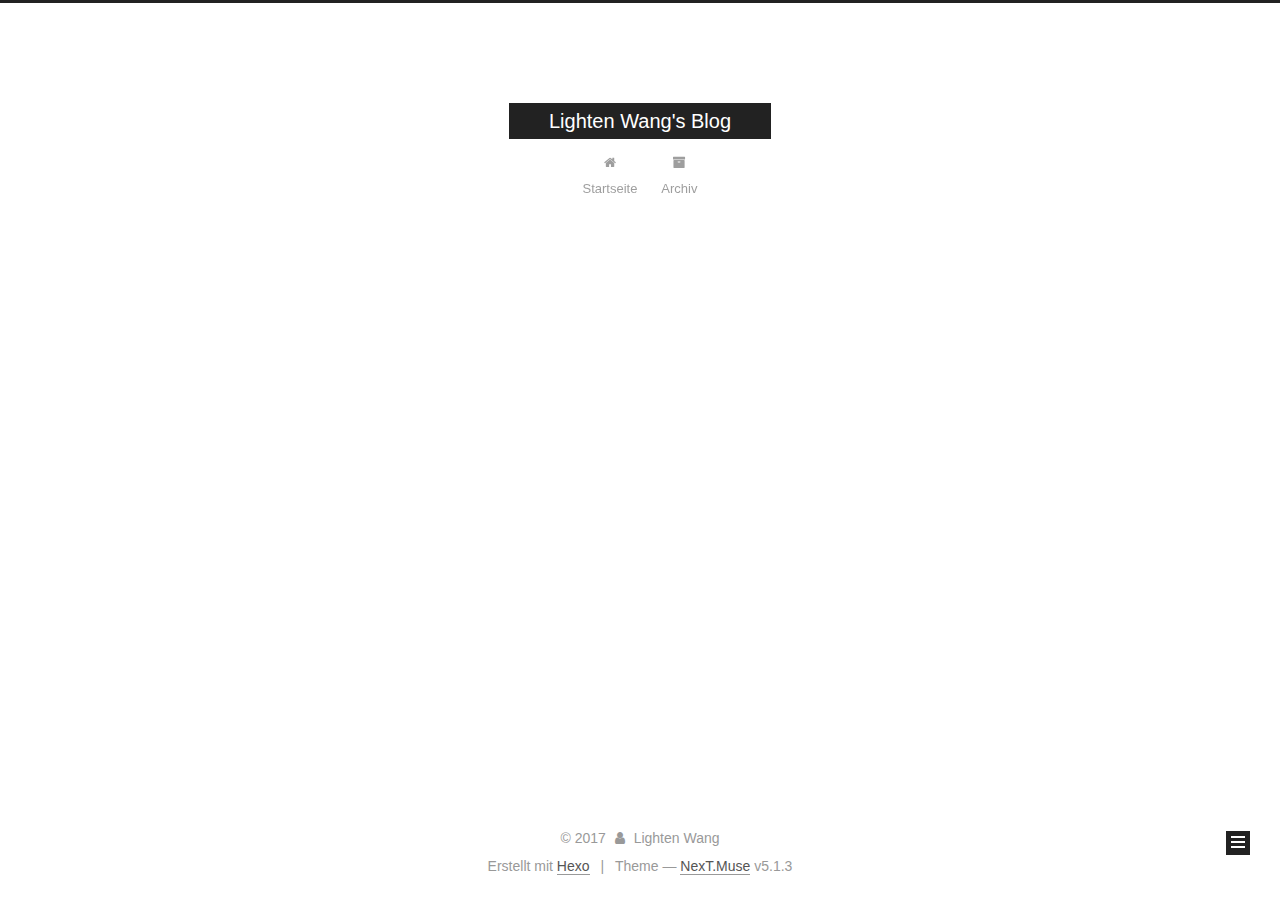
==== commit bc219fba: "Site updated: 2017-12-16 14:55:02" ====
--- a/archives/index.html
+++ b/archives/index.html
@@ -81,12 +81,12 @@
 
 <meta name="description" content="To Be a life long learner and sharer!">
 <meta property="og:type" content="website">
-<meta property="og:title" content="Lighten wang&#39;s Blog">
+<meta property="og:title" content="Lighten Wang&#39;s Blog">
 <meta property="og:url" content="http://yoursite.com/archives/index.html">
-<meta property="og:site_name" content="Lighten wang&#39;s Blog">
+<meta property="og:site_name" content="Lighten Wang&#39;s Blog">
 <meta property="og:description" content="To Be a life long learner and sharer!">
 <meta name="twitter:card" content="summary">
-<meta name="twitter:title" content="Lighten wang&#39;s Blog">
+<meta name="twitter:title" content="Lighten Wang&#39;s Blog">
 <meta name="twitter:description" content="To Be a life long learner and sharer!">
 
 
@@ -123,7 +123,7 @@
 
 
 
-  <title>Archive | Lighten wang's Blog</title>
+  <title>Archiv | Lighten Wang's Blog</title>
   
 
 
@@ -153,7 +153,7 @@
     <div class="custom-logo-site-title">
       <a href="/"  class="brand" rel="start">
         <span class="logo-line-before"><i></i></span>
-        <span class="site-title">Lighten wang's Blog</span>
+        <span class="site-title">Lighten Wang's Blog</span>
         <span class="logo-line-after"><i></i></span>
       </a>
     </div>
@@ -183,7 +183,7 @@
             
               <i class="menu-item-icon fa fa-fw fa-home"></i> <br />
             
-            Home
+            Startseite
           </a>
         </li>
       
@@ -193,7 +193,7 @@
             
               <i class="menu-item-icon fa fa-fw fa-archive"></i> <br />
             
-            Archives
+            Archiv
           </a>
         </li>
       
@@ -229,7 +229,7 @@
         
           
         
-        Um..! 2 posts in total. Keep on posting.
+        Öhm..! Insgesamt 2 Artikel. Bleib dran.
       </span>
 
       
@@ -253,9 +253,9 @@
 
       <h2 class="post-title">
         
-            <a class="post-title-link" href="/2017/10/15/test-my-site/" itemprop="url">
+            <a class="post-title-link" href="/2017/11/19/Coursera, edX, Udacity 三大MOOC平台简介/" itemprop="url">
               
-                <span itemprop="name">test_my_site</span>
+                <span itemprop="name">Unbenannt</span>
               
             </a>
         
@@ -263,9 +263,9 @@
 
       <div class="post-meta">
         <time class="post-time" itemprop="dateCreated"
-              datetime="2017-10-15T20:04:53+08:00"
-              content="2017-10-15" >
-          10-15
+              datetime="2017-11-19T21:37:44+08:00"
+              content="2017-11-19" >
+          11-19
         </time>
       </div>
 
@@ -365,7 +365,7 @@
                 <a href="/archives/">
               
                   <span class="site-state-item-count">2</span>
-                  <span class="site-state-item-name">posts</span>
+                  <span class="site-state-item-name">Artikel</span>
                 </a>
               </div>
             
@@ -417,7 +417,7 @@
 </div>
 
 
-  <div class="powered-by">Powered by <a class="theme-link" target="_blank" href="https://hexo.io">Hexo</a></div>
+  <div class="powered-by">Erstellt mit  <a class="theme-link" target="_blank" href="https://hexo.io">Hexo</a></div>
 
 
 
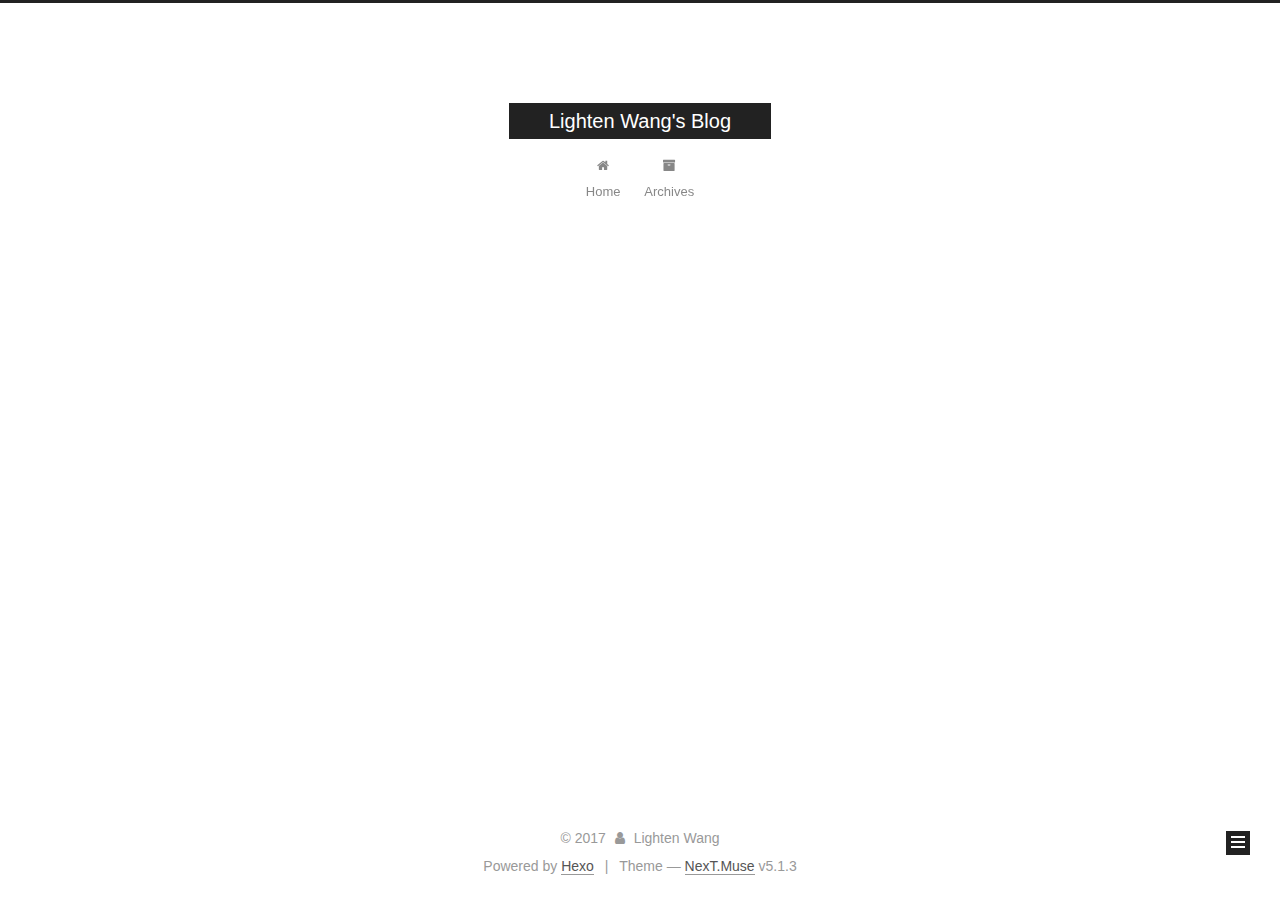
==== commit 3e11efd4: "Site updated: 2017-12-20 22:05:59" ====
--- a/archives/index.html
+++ b/archives/index.html
@@ -5,7 +5,7 @@
   
 
 
-<html class="theme-next muse use-motion" lang="">
+<html class="theme-next muse use-motion" lang="en">
 <head>
   <meta charset="UTF-8"/>
 <meta http-equiv="X-UA-Compatible" content="IE=edge" />
@@ -82,9 +82,10 @@
 <meta name="description" content="To Be a life long learner and sharer!">
 <meta property="og:type" content="website">
 <meta property="og:title" content="Lighten Wang&#39;s Blog">
-<meta property="og:url" content="http://yoursite.com/archives/index.html">
+<meta property="og:url" content="http://lightenwang.com/archives/index.html">
 <meta property="og:site_name" content="Lighten Wang&#39;s Blog">
 <meta property="og:description" content="To Be a life long learner and sharer!">
+<meta property="og:locale" content="en">
 <meta name="twitter:card" content="summary">
 <meta name="twitter:title" content="Lighten Wang&#39;s Blog">
 <meta name="twitter:description" content="To Be a life long learner and sharer!">
@@ -117,13 +118,13 @@
 
 
 
-  <link rel="canonical" href="http://yoursite.com/archives/"/>
-
-
-
-
-
-  <title>Archiv | Lighten Wang's Blog</title>
+  <link rel="canonical" href="http://lightenwang.com/archives/"/>
+
+
+
+
+
+  <title>Archive | Lighten Wang's Blog</title>
   
 
 
@@ -135,7 +136,7 @@
 
 </head>
 
-<body itemscope itemtype="http://schema.org/WebPage" lang="">
+<body itemscope itemtype="http://schema.org/WebPage" lang="en">
 
   
   
@@ -183,7 +184,7 @@
             
               <i class="menu-item-icon fa fa-fw fa-home"></i> <br />
             
-            Startseite
+            Home
           </a>
         </li>
       
@@ -193,7 +194,7 @@
             
               <i class="menu-item-icon fa fa-fw fa-archive"></i> <br />
             
-            Archiv
+            Archives
           </a>
         </li>
       
@@ -229,7 +230,7 @@
         
           
         
-        Öhm..! Insgesamt 2 Artikel. Bleib dran.
+        Um..! 1 post. Keep on posting.
       </span>
 
       
@@ -253,9 +254,9 @@
 
       <h2 class="post-title">
         
-            <a class="post-title-link" href="/2017/11/19/Coursera, edX, Udacity 三大MOOC平台简介/" itemprop="url">
+            <a class="post-title-link" href="/2017/12/16/Coursera, edX, Udacity 三大MOOC平台简介/" itemprop="url">
               
-                <span itemprop="name">Unbenannt</span>
+                <span itemprop="name">Coursera, edX, Udacity 三大MOOC平台简介</span>
               
             </a>
         
@@ -263,46 +264,9 @@
 
       <div class="post-meta">
         <time class="post-time" itemprop="dateCreated"
-              datetime="2017-11-19T21:37:44+08:00"
-              content="2017-11-19" >
-          11-19
-        </time>
-      </div>
-
-    </header>
-  </article>
-
-
-
-      
-
-        
-        
-        
-
-        
-        
-
-        
-
-  <article class="post post-type-normal" itemscope itemtype="http://schema.org/Article">
-    <header class="post-header">
-
-      <h2 class="post-title">
-        
-            <a class="post-title-link" href="/2017/10/14/hello-world/" itemprop="url">
-              
-                <span itemprop="name">Hello World</span>
-              
-            </a>
-        
-      </h2>
-
-      <div class="post-meta">
-        <time class="post-time" itemprop="dateCreated"
-              datetime="2017-10-14T17:52:06+08:00"
-              content="2017-10-14" >
-          10-14
+              datetime="2017-12-16T15:04:38+08:00"
+              content="2017-12-16" >
+          12-16
         </time>
       </div>
 
@@ -364,8 +328,8 @@
               
                 <a href="/archives/">
               
-                  <span class="site-state-item-count">2</span>
-                  <span class="site-state-item-name">Artikel</span>
+                  <span class="site-state-item-count">1</span>
+                  <span class="site-state-item-name">posts</span>
                 </a>
               </div>
             
@@ -417,7 +381,7 @@
 </div>
 
 
-  <div class="powered-by">Erstellt mit  <a class="theme-link" target="_blank" href="https://hexo.io">Hexo</a></div>
+  <div class="powered-by">Powered by <a class="theme-link" target="_blank" href="https://hexo.io">Hexo</a></div>
 
 
 
@@ -539,6 +503,14 @@
 
   
 
+    
+      <script id="dsq-count-scr" src="https://your-duoshuo-shortname.disqus.com/count.js" async></script>
+    
+
+    
+
+  
+
 
 
 
@@ -551,10 +523,6 @@
   
 
 
-
-
-
-  
 
 
 
--- a/css/main.css
+++ b/css/main.css
@@ -1822,7 +1822,7 @@
   width: 4px;
   height: 4px;
   border-radius: 50%;
-  background: #ff2916;
+  background: #988882;
 }
 .links-of-blogroll {
   font-size: 13px;
